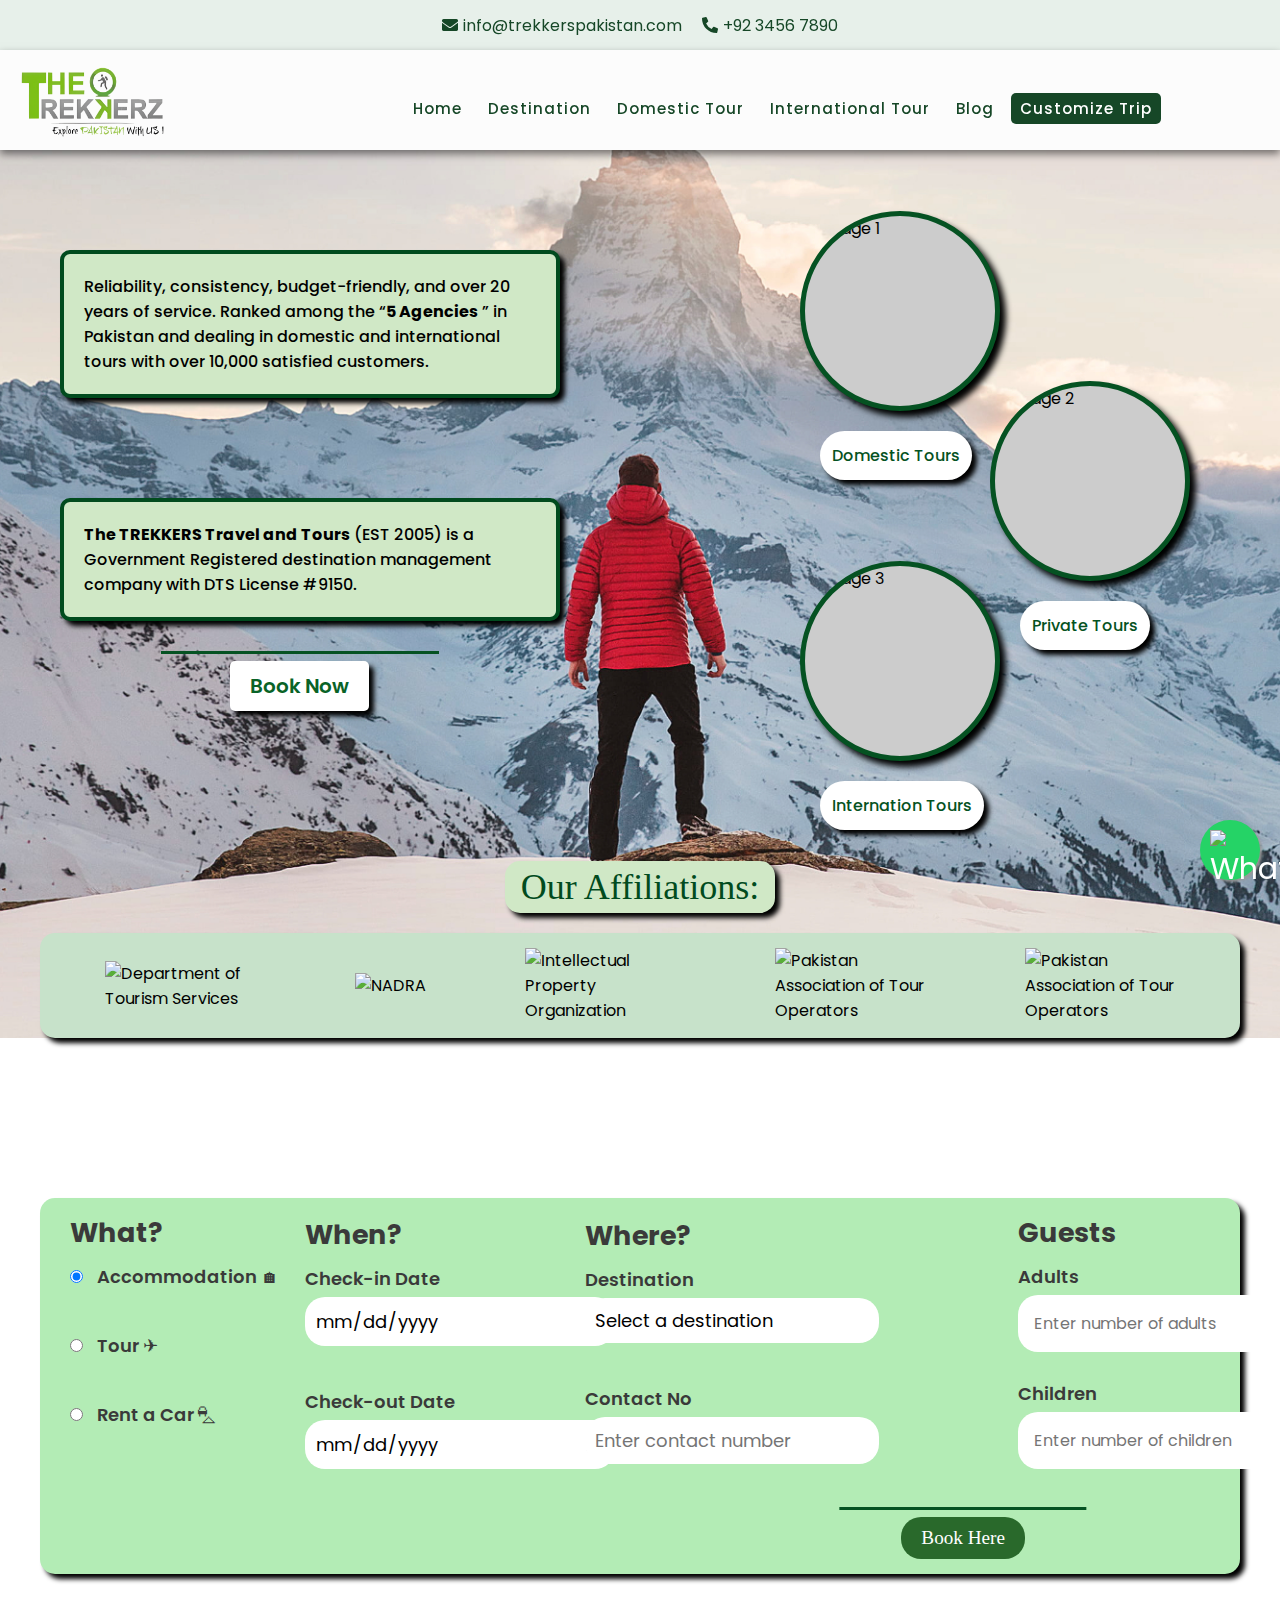
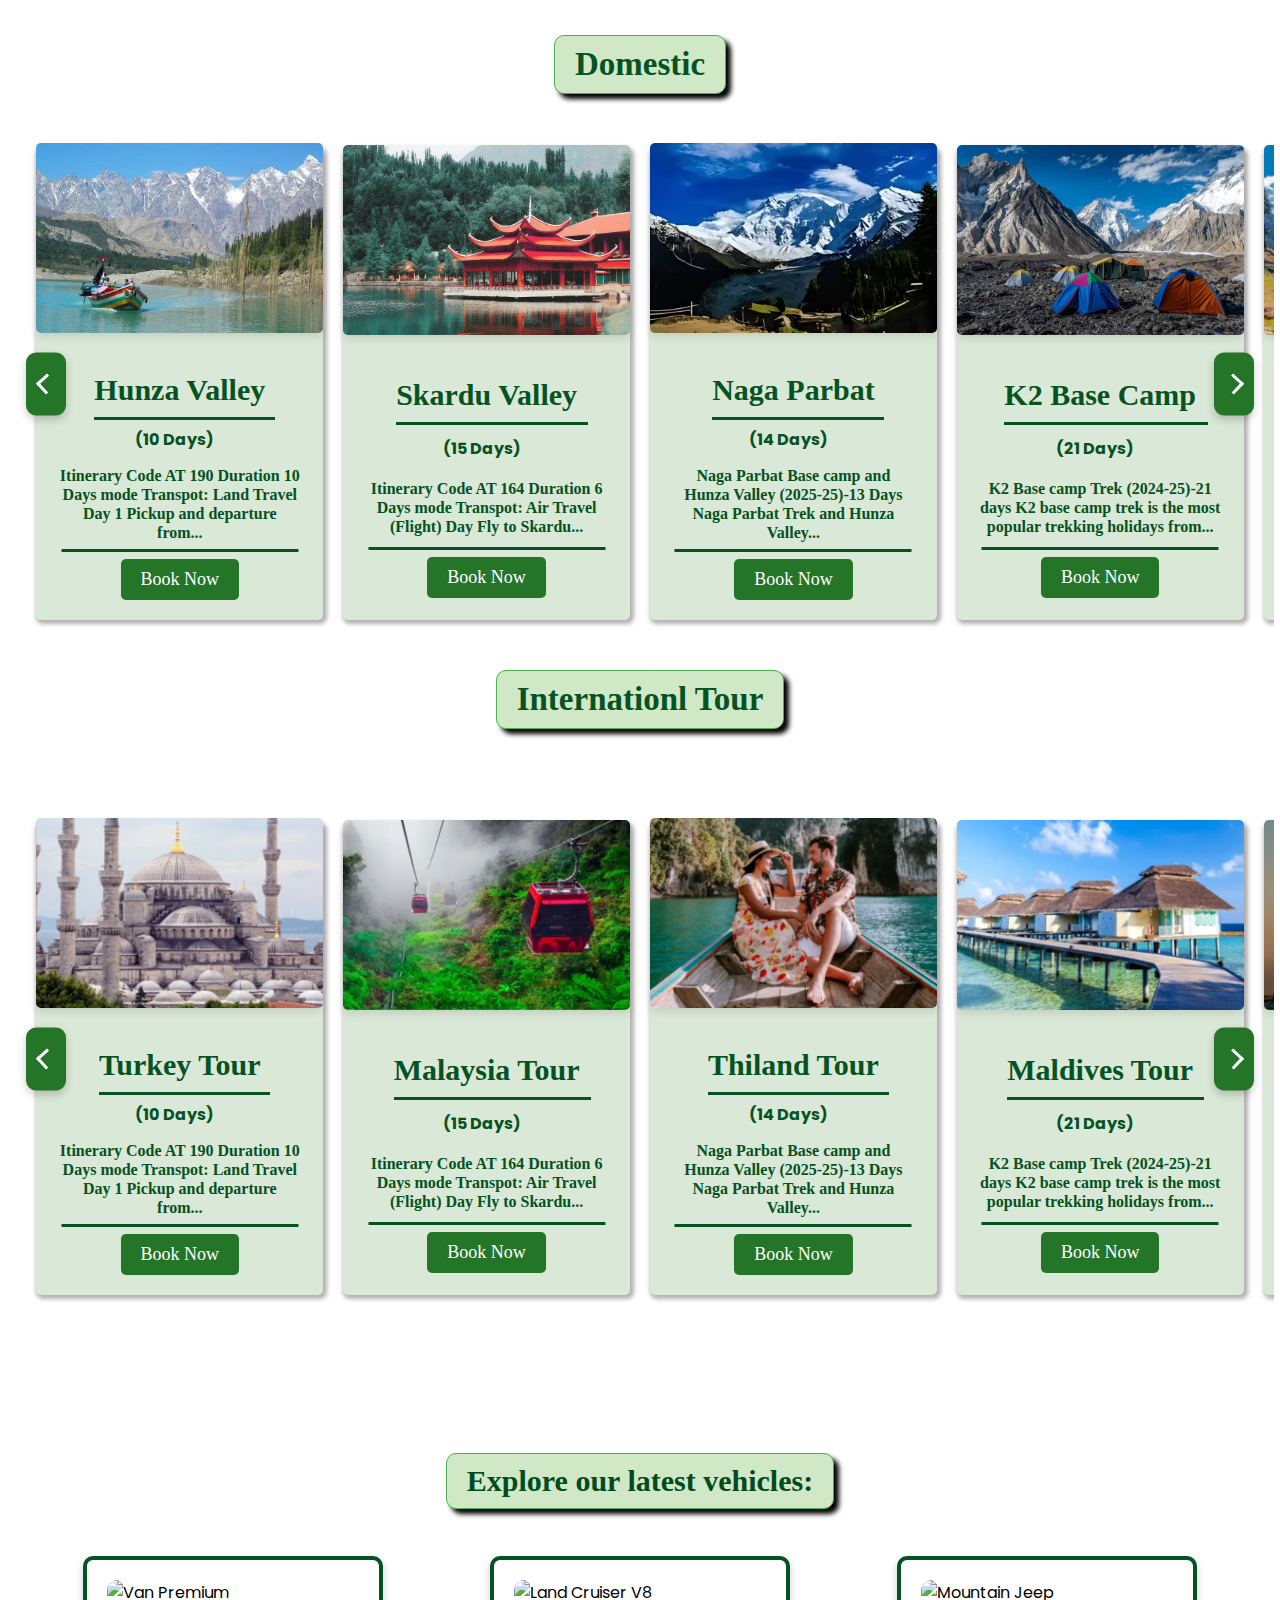
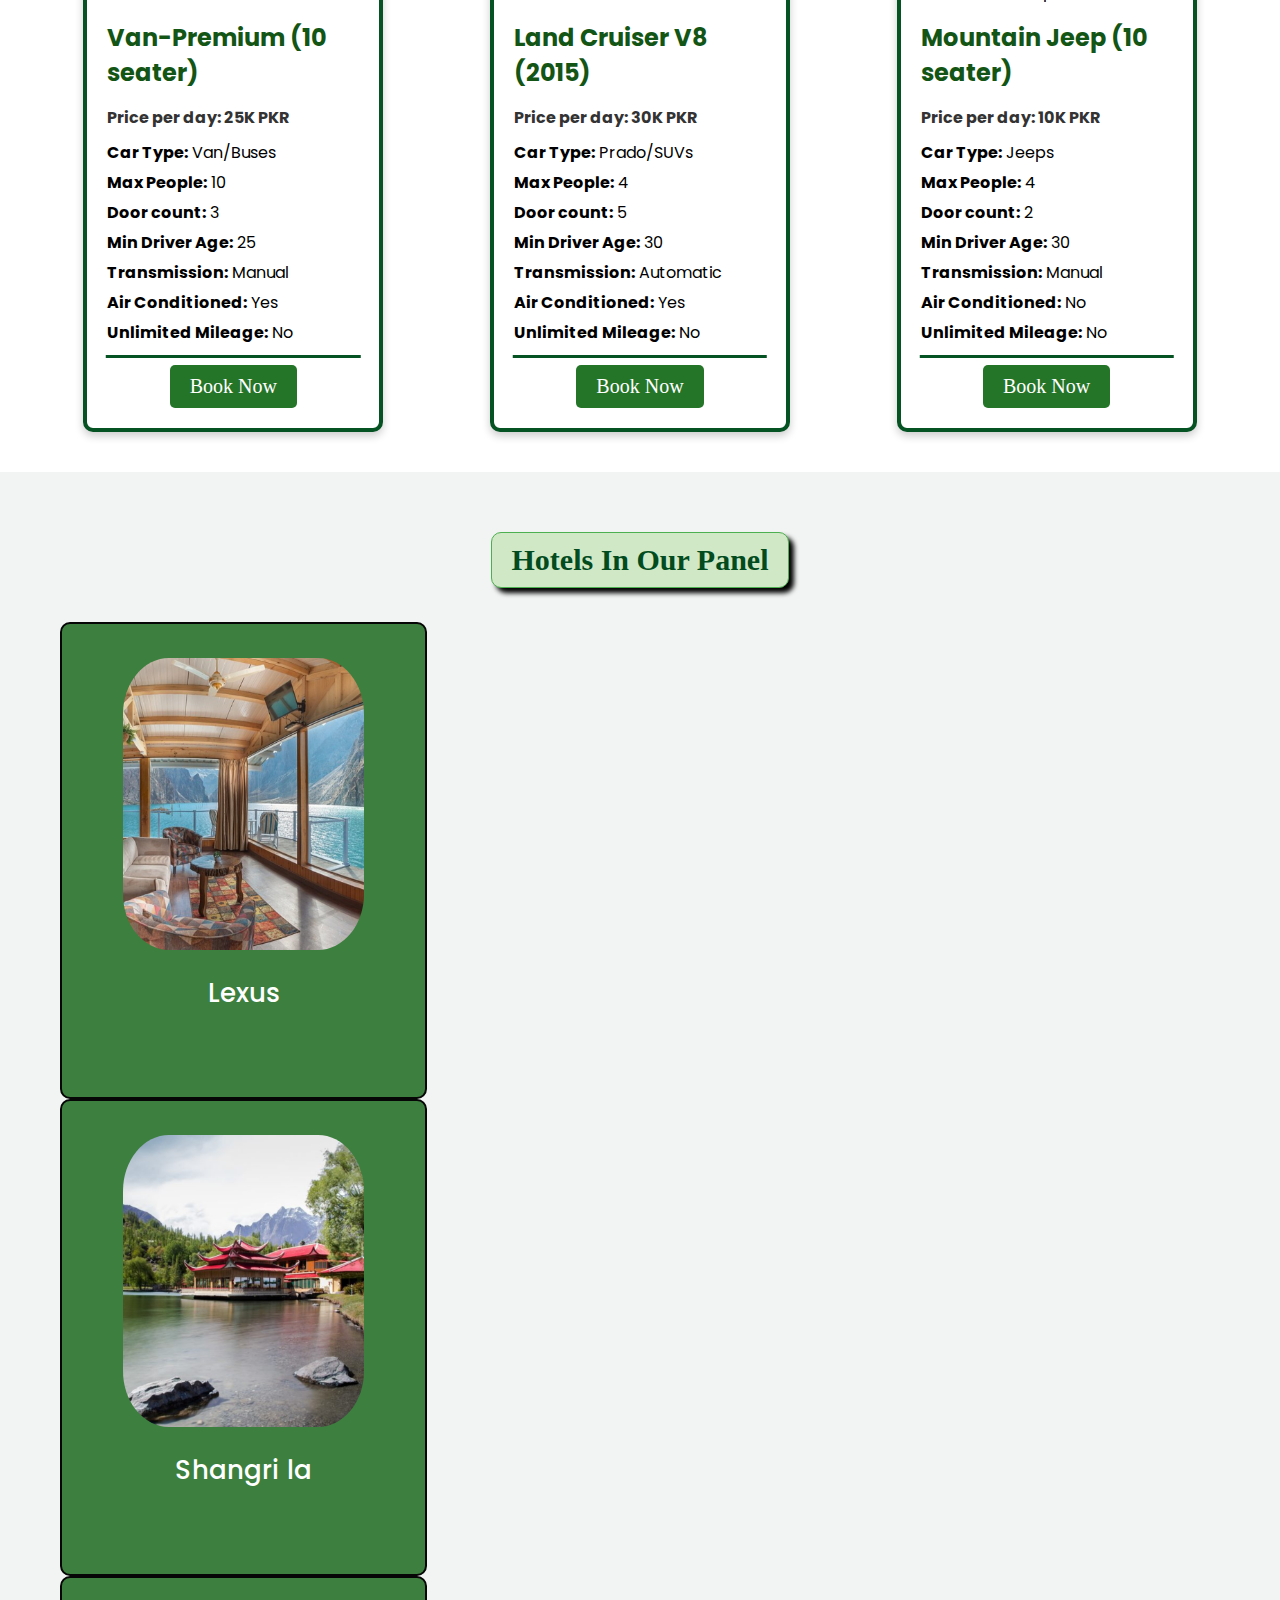
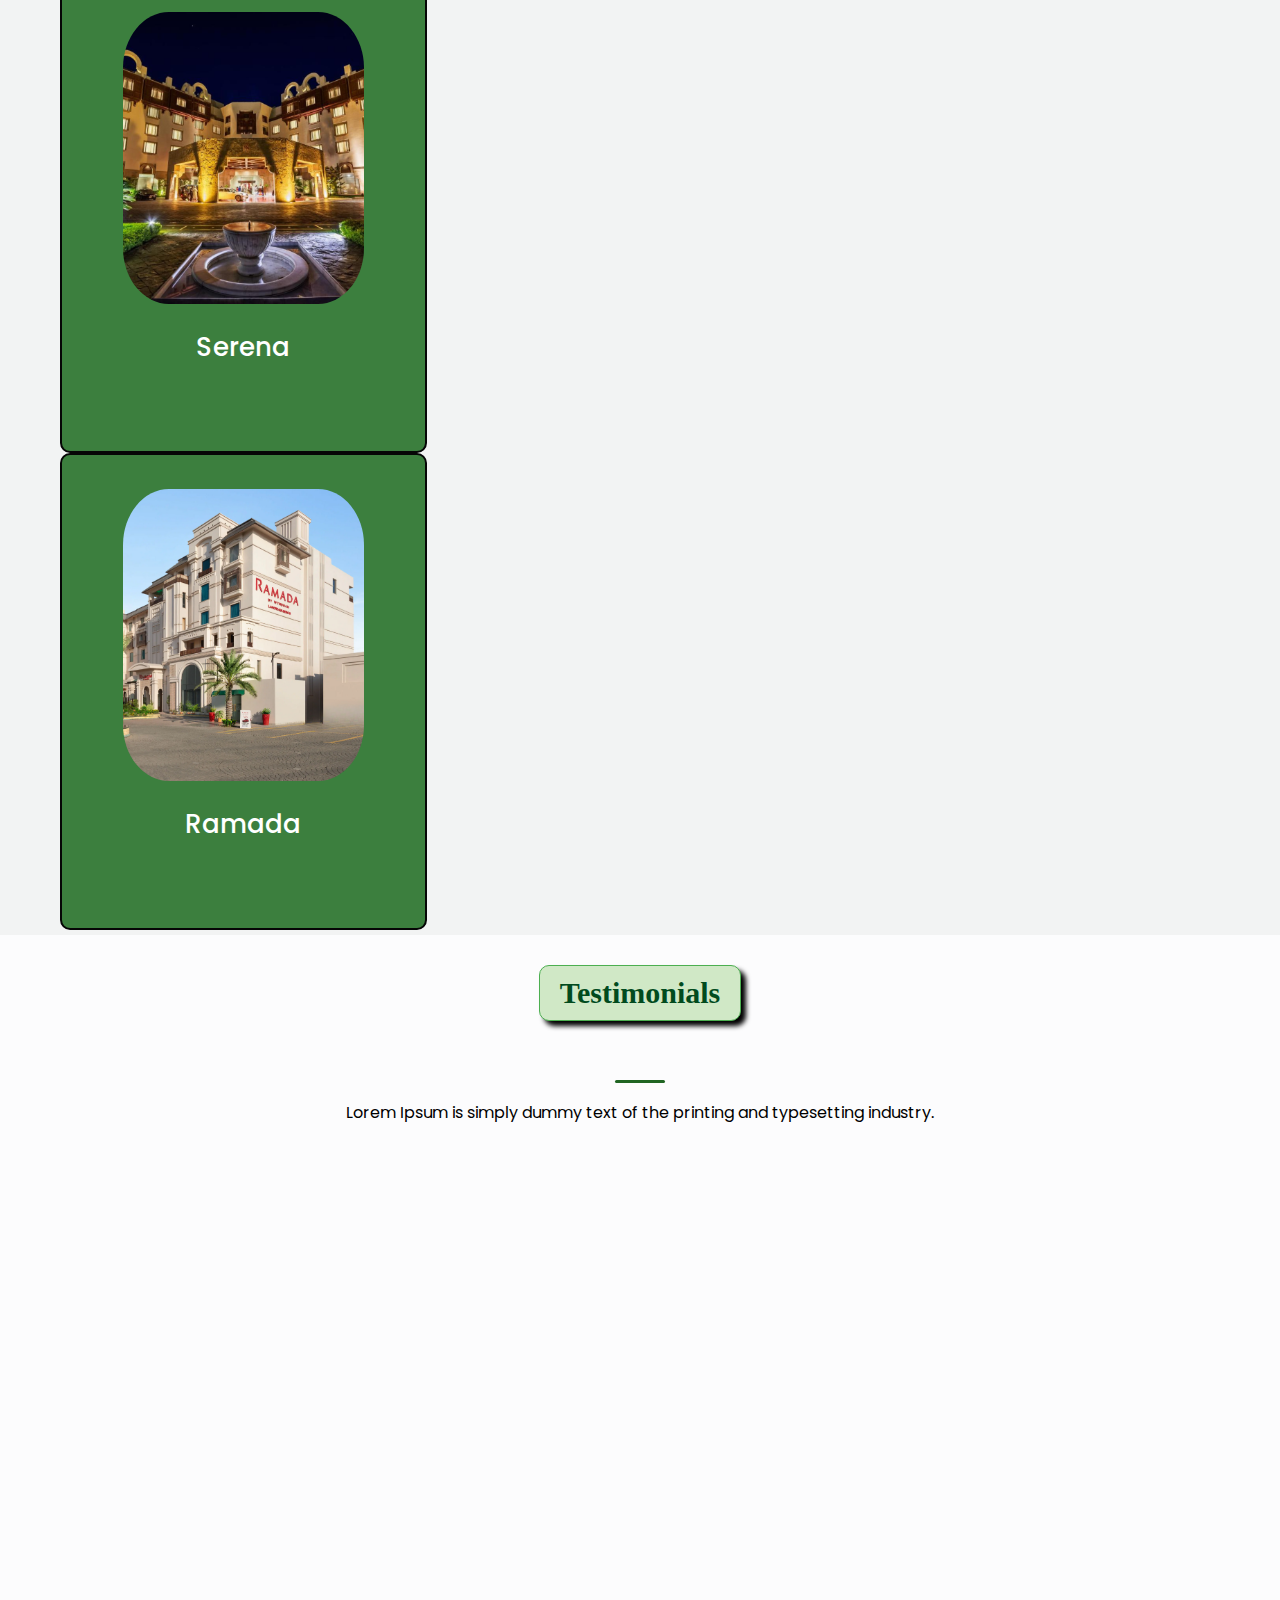
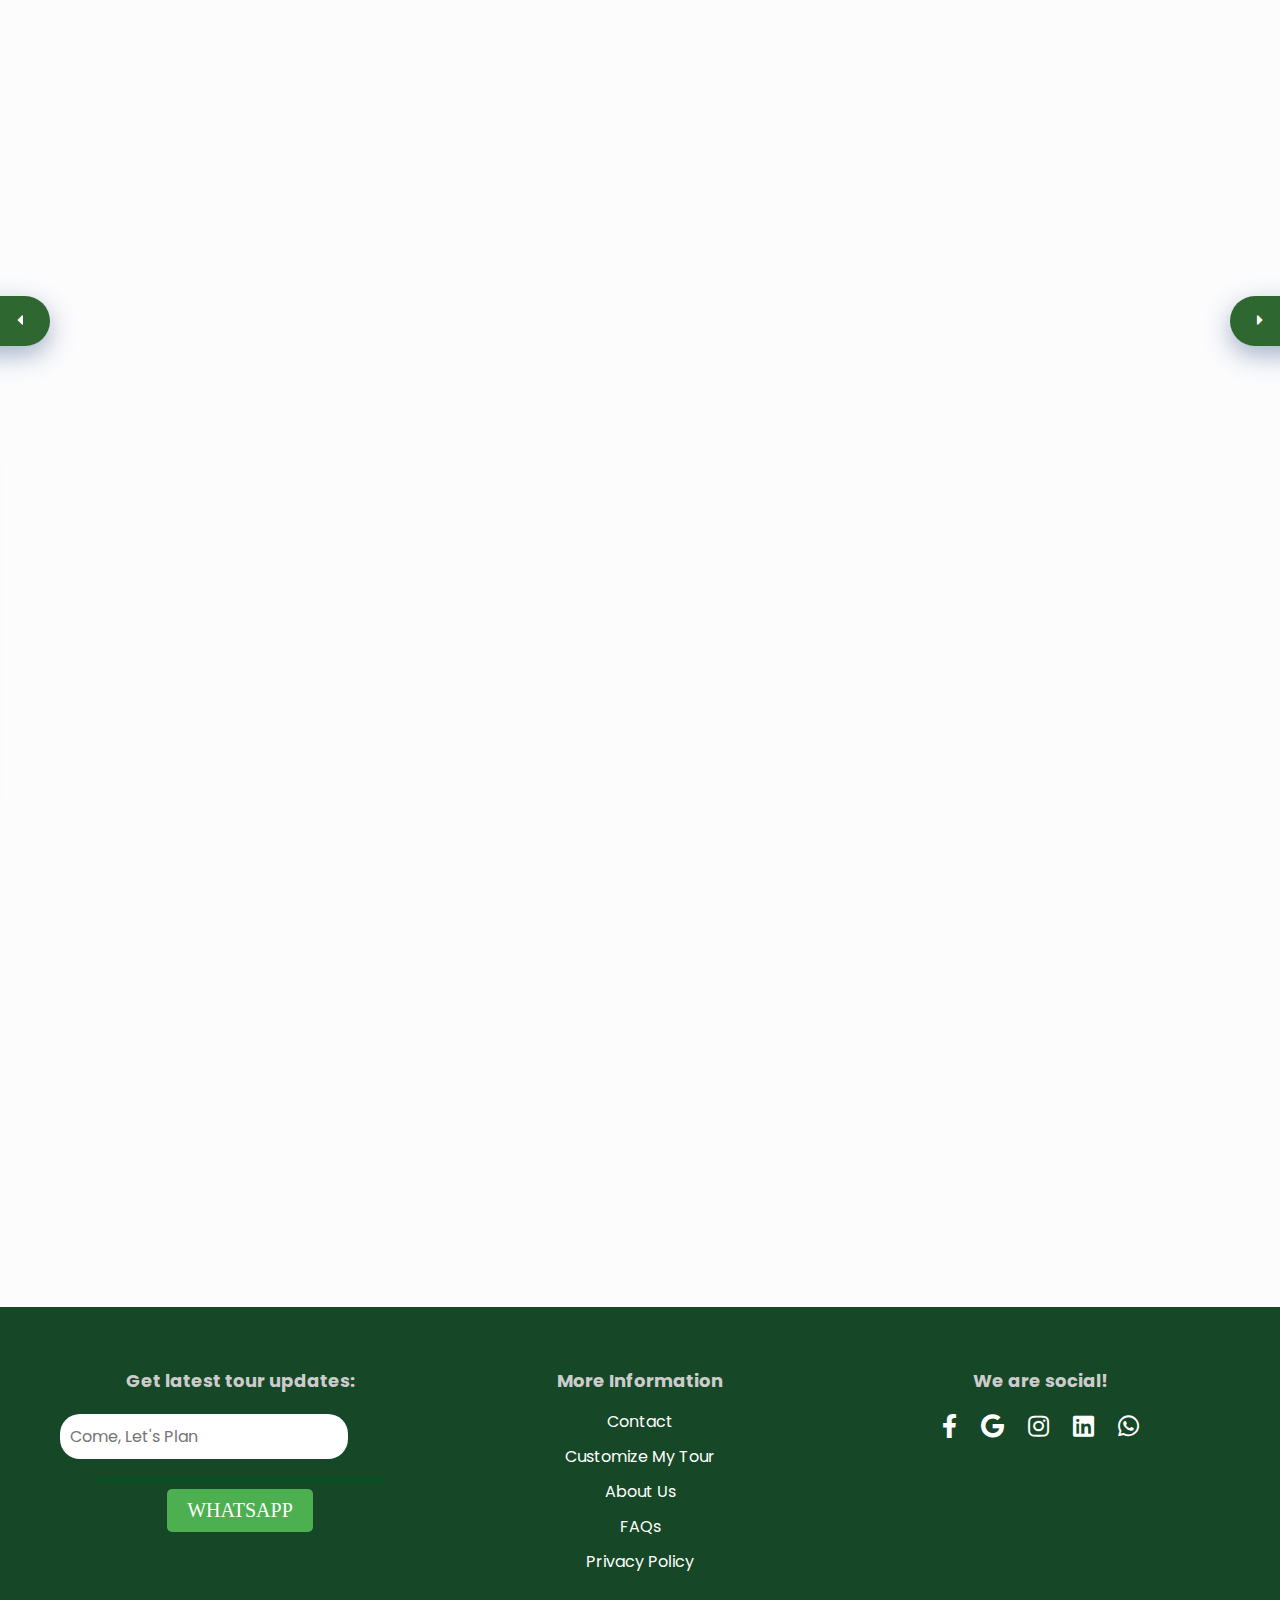
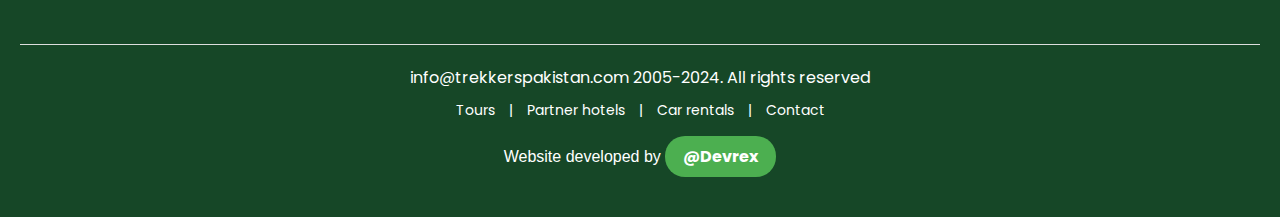
==== index.html @ 125b3fcf "Add files via upload" ====
<!DOCTYPE html>

<html lang="en" dir="ltr">

<head>
   <meta charset="utf-8">
   <title>Responsive Navigation Menu</title>
   <link rel="stylesheet" href="style.css">
   <link rel="stylesheet" href="https://cdnjs.cloudflare.com/ajax/libs/font-awesome/5.15.3/css/all.min.css" />
   <meta name="viewport" content="width=device-width, initial-scale=1.0">
   <link rel="stylesheet" href="https://cdnjs.cloudflare.com/ajax/libs/Swiper/6.4.8/swiper-bundle.min.css"/>

</head>

<body>
    <div class="background1">
    <!-- Top Navbar -->
    <nav class="top-nav">
        <div class="top-nav-content">
            <div class="contact-item">
                <i class="fas fa-envelope"></i>
                <a href="mailto:yourmail@gmail.com">info@trekkerspakistan.com</a>
            </div>
            <div class="contact-item">
                <i class="fas fa-phone-alt"></i>
                <a href="tel:+1234567890">+92 3456 7890</a>
            </div>
        </div>
    </nav>
    
    
    <nav>
        <div class="logo" >
            <img src="Untitled design (20) (1).png" alt="Brand Logo" class="logo-img" height="110px" >
        </div >
        
        <input type="checkbox" id="click">
        <label for="click" class="menu-btn">
            <i class="fas fa-bars"></i>
        </label>
        

        
                                                 <!--   2nd nav bar -->

        <ul>
          
                  <input type="checkbox" id="click" />
          <label for="click" class="close-btn">
              <i class="close-btn">✖</i> <!-- Use the appropriate icon for the close button -->
          </label>
            <li><a id="home-link" class="nav-link active" href="#">Home</a></li>
            <li><a id="destination-link" class="nav-link" href="#explor-top-destination">Destination</a></li>
            
            <!-- Dropdown for Pakistani -->
            <li class="dropdown">
                <a id="services-link" class="nav-link" href="#services">Domestic Tour</a>
                <ul class="dropdown-content">
                    <li><a href="#">Naran Kaghan</a></li>
                    <li><a href="#">Sawat Valley </a></li>
                    <li><a href="#">Fairy Meadows</a></li>
                    <li><a href="#">Murree</a></li>
                    <li><a href="#">Hunza Valley</a></li>
                    <li><a href="#">Nathia Gali</a></li>
                    <li><a href="#">Skardu Valley</a></li>
                    <li><a href="#">Neelam Valley</a></li>
                </ul>
            </li>
            
            <!-- Dropdown for International -->
            <li class="dropdown">
                <a id="packages-link" class="nav-link" href="#">International Tour</a>
                <ul class="dropdown-content">
                    <li><a href="#">Maldivs Tour</a></li>
                    <li><a href="#">Turkey Tour</a></li>
                    <li><a href="#">Malaysia Tour</a></li>
                    <li><a href="#">Thiland Tour</a></li>
                    <li><a href="#">Dubai Tour</a></li>
                    <li><a href="#">Bali Tour</a></li>
                    <li><a href="#">Baku Tour</a></li>
                </ul>
            </li>
            
            <li><a id="packages-link" class="nav-link" href="#">Blog</a></li>
            <li><a id="customize-link" class="nav-link" href="coustomfrom.html">Customize Trip</a></li>
        </ul>
    </nav>
    









<div class="info-box">
    <p>Reliability, consistency, budget-friendly, and over 20 years of service. Ranked among the “<strong>5 Agencies</strong> ” in
        Pakistan and dealing in domestic and international tours with over 10,000 satisfied customers.</p>
    </div>
    
    <div class="info-box">
        <p><strong>The TREKKERS Travel and Tours</strong> (EST 2005) is a Government Registered destination management
            company with DTS License #9150.</p>
        </div>
        
        <a href="coustomfrom.html">
            <button class="book-now">Book Now</button>
        </a>
        
        
        
        <div class="oval-container">
            <div class="oval-group">
                <div class="oval one">
                    <img src="https://firebasestorage.googleapis.com/v0/b/test-c5508.appspot.com/o/main%201.jpg?alt=media&token=a3f4763d-803a-4aa6-96c2-7c0e47ee7336" alt="Image 1">
                </div>
                <div class="text-box" id="text-box-1">Domestic Tours</div>
            </div>
            
            <div class="oval-group">
                <div class="oval two">
            <img src="https://firebasestorage.googleapis.com/v0/b/test-c5508.appspot.com/o/main2.jpg?alt=media&token=d5dd07c4-9145-429f-9cc0-7ff0877b9a7d" alt="Image 2">
         </div>
         <div class="text-box" id="text-box-2">Private Tours</div>
      </div>
   
      <div class="oval-group">
         <div class="oval three">
            <img src="https://firebasestorage.googleapis.com/v0/b/test-c5508.appspot.com/o/main3.jpg?alt=media&token=f48b8869-9d5b-4714-89ed-2d41be5f14ba" alt="Image 3">
         </div>
         <div class="text-box" id="text-box-3">Internation Tours</div>
      </div>
   </div>

   <div class="main"> Our Affiliations:</div>

   
   <div class="banner">
      <img src="https://firebasestorage.googleapis.com/v0/b/test-c5508.appspot.com/o/nadra%2011.png?alt=media&token=c1323bae-7ed2-412e-bf90-1a5d89357b07" alt="Department of Tourism Services" class="logo">
      <img src="https://firebasestorage.googleapis.com/v0/b/test-c5508.appspot.com/o/nadra%2022.png?alt=media&token=7fecefe8-d247-4a67-9d32-b630f171103a" alt="NADRA" class="logo">
      <img src="https://firebasestorage.googleapis.com/v0/b/test-c5508.appspot.com/o/ndara%2033.png?alt=media&token=4ee7bcc3-7781-4b05-98b4-b82a5b5630b4" alt="Intellectual Property Organization" class="logo">
      <img src="https://firebasestorage.googleapis.com/v0/b/test-c5508.appspot.com/o/ndra%2044.png?alt=media&token=e72eab83-c90e-4ce6-88d5-f9279832cad1" alt="Pakistan Association of Tour Operators" class="logo">
      <img src="https://firebasestorage.googleapis.com/v0/b/test-c5508.appspot.com/o/nadra%2055.png?alt=media&token=0e9e4dc9-724d-4041-bd58-ea3ae1fb88a7" alt="Pakistan Association of Tour Operators" class="logo">
  </div>

</div>




  
   <div class="form-container">
        <form id="bookingForm" onsubmit="sendWhatsAppMessage(event)">
            <div class="form-section what-section">
                <h3>What?</h3>
                <label>
                    <input type="radio" name="service" value="Accommodation" checked> Accommodation <span class="icon">🏠︎</span>
                </label><br>
                <label>
                    <input type="radio" name="service" value="Tour"> Tour <span class="icon">✈︎</span>
                </label><br>
                <label>
                    <input type="radio" name="service" value="Rent a Car"> Rent a Car <span class="icon">⛍</span>
                </label>
            </div>

            <div class="form-section when-section">
                <h3>When?</h3>
                <label>Check-in Date<br><input type="date" id="checkInDate"></label><br>
                <label>Check-out Date<br><input type="date" id="checkOutDate"></label>
            </div>

            <div class="form-section where-section">
                <h3>Where?</h3>
                <label>
                    Destination<br>
                    <select id="destination">
                        <option value="" disabled selected>Select a destination</option>
                        <option value="Hunza valley">Hunza valley</option>
                        <option value="Skardu valley">Skardu valley</option>
                        <option value="Nanga Parbat">Nanga Parbat</option>
                        <option value="K2 Base camp">K2 Base camp</option>
                        <option value="Fairy Meadows">Fairy Meadows</option>
                        <option value="Neelum valley">Neelum valley</option>
                    </select>
                </label><br>
                <label>Contact No<br><input type="text" id="contactNumber" placeholder="Enter contact number"></label>
               </div>
               
            </form>
            <div class="form-section guests-section">
                <h3>Guests</h3>
                <label>Adults<br><input type="number" id="adults" placeholder="Enter number of adults" min="1"></label><br>
                <label>Children<br><input type="number" id="children" placeholder="Enter number of children" min="0"></label><br>
                <form id="button" onsubmit="sendWhatsAppMessage(event)">
            </div>
            <button type="submit" class="book-button">Book Here</button>
        </form>
            
      
        </div>
         

        


 
        <div class="explore-container">

             <!-- Add the Domistic heading above the card slider -->
    <h1 class="domistic-heading">Domestic</h1>
          
          <div class="explore-slider-container">
              <span onclick="slideRight()" class="btn"></span>
              <div class="explore-slider">
                  <div class="slide">
                      <img src="/Hunza valley.jpg" alt="Van Premium">
                      <h2>Hunza Valley</h2>
                      <p class="price">(10 Days)</p>
                      <h4 class="content">Itinerary Code AT 190 Duration 10 Days mode Transpot: Land Travel Day 1 Pickup and departure from...</h4>
                      <form action="coustomfrom.html" method="get">
                          <button type="submit" class="unique-book-now">Book Now</button>
                      </form>
                  </div>
  
                  <div class="slide">
                      <img src="skardu valley from googgle.jpg" alt="Van Premium">
                      <h2>Skardu Valley</h2>
                      <p class="price">(15 Days)</p>
                      <h4 class="content">Itinerary Code AT 164 Duration 6 Days mode Transpot: Air Travel (Flight) Day Fly to Skardu...</h4>
                      <form action="coustomfrom.html" method="get">
                          <button type="submit" class="unique-book-now">Book Now</button>
                      </form>
                  </div>
  
                  <div class="slide">
                      <img src="naga parbat.jpg" alt="Van Premium">
                      <h2>Naga Parbat</h2>
                      <p class="price">(14 Days)</p>
                      <h4 class="content">Naga Parbat Base camp and Hunza Valley (2025-25)-13 Days Naga Parbat Trek and Hunza Valley...</h4>
                      <form action="coustomfrom.html" method="get">
                          <button type="submit" class="unique-book-now">Book Now</button>
                      </form>
                  </div>
  
                  <div class="slide">
                      <img src="k2 base .jpg" alt="Van Premium">
                      <h2>K2 Base Camp</h2>
                      <p class="price">(21 Days)</p>
                      <h4 class="content">K2 Base camp Trek (2024-25)-21 days K2 base camp trek is the most popular trekking holidays from...</h4>
                      <form action="coustomfrom.html" method="get">
                          <button type="submit" class="unique-book-now">Book Now</button>
                      </form>
                  </div>
  
                  <div class="slide">
                      <img src="fairy meadows google - Copy.jpg" alt="Van Premium">
                      <h2>Fairy Meadows</h2>
                      <p class="price">(7 Days)</p>
                      <h4 class="content">Naga parbat Base camp trek-Fairy Meadows Treak Itineary Code: AT 183 Duration:7 Days Mode...</h4>
                      <form action="coustomfrom.html" method="get">
                          <button type="submit" class="unique-book-now">Book Now</button>
                      </form>
                  </div>
  
                  <div class="slide">
                      <img src="kashmir.jpg" alt="Van Premium">
                      <h2>Kashmir Neelum </h2>
                      <p class="price">(7 Days)</p>
                      <h4 class="content">Itinerary Code AT 180 Duration:7 Days mode Transpot: Land Travel Day 1 Departure for Neelum valley...</h4>
                      <form action="coustomfrom.html" method="get">
                          <button type="submit" class="unique-book-now">Book Now</button>
                      </form>
                  </div>
  
                  <!-- Add more slides as needed -->
              </div>
              <span onclick="slideLeft()" class="btn"></span>
          </div>
      </div>








      
      <div class="explore-container">

         <!-- Add the Domistic heading above the card slider -->
    <h1 class="domistic-heading2">Internationl Tour</h1>
       
        <div class="explore-slider-container2">
            <span onclick="slideRight()" class="btn"></span>
            <div class="explore-slider">
                <div class="slide">
                    <img src="internation/INTER.png" alt="Van Premium">
                    <h2>Turkey Tour </h2>
                    <p class="price">(10 Days)</p>
                    <h4 class="content">Itinerary Code AT 190 Duration 10 Days mode Transpot: Land Travel Day 1 Pickup and departure from...</h4>
                    <form action="coustomfrom.html" method="get">
                        <button type="submit" class="unique-book-now">Book Now</button>
                    </form>
                </div>

                <div class="slide">
                    <img src="internation/INTER2.png" alt="Van Premium">
                    <h2>Malaysia Tour</h2>
                    <p class="price">(15 Days)</p>
                    <h4 class="content">Itinerary Code AT 164 Duration 6 Days mode Transpot: Air Travel (Flight) Day Fly to Skardu...</h4>
                    <form action="coustomfrom.html" method="get">
                        <button type="submit" class="unique-book-now">Book Now</button>
                    </form>
                </div>

                <div class="slide">
                    <img src="internation/INTER3.png" alt="Van Premium">
                    <h2>Thiland Tour</h2>
                    <p class="price">(14 Days)</p>
                    <h4 class="content">Naga Parbat Base camp and Hunza Valley (2025-25)-13 Days Naga Parbat Trek and Hunza Valley...</h4>
                    <form action="coustomfrom.html" method="get">
                        <button type="submit" class="unique-book-now">Book Now</button>
                    </form>
                </div>

                <div class="slide">
                    <img src="internation/INTER4.png" alt="Van Premium">
                    <h2>Maldives Tour</h2>
                    <p class="price">(21 Days)</p>
                    <h4 class="content">K2 Base camp Trek (2024-25)-21 days K2 base camp trek is the most popular trekking holidays from...</h4>
                    <form action="coustomfrom.html" method="get">
                        <button type="submit" class="unique-book-now">Book Now</button>
                    </form>
                </div>

                <div class="slide">
                    <img src="internation/INTER5.png" alt="Van Premium">
                    <h2>Dubai Tour</h2>
                    <p class="price">(7 Days)</p>
                    <h4 class="content">Naga parbat Base camp trek-Fairy Meadows Treak Itineary Code: AT 183 Duration:7 Days Mode...</h4>
                    <form action="coustomfrom.html" method="get">
                        <button type="submit" class="unique-book-now">Book Now</button>
                    </form>
                </div>

                <div class="slide">
                    <img src="internation/INTER6.png" alt="Van Premium">
                    <h2>Bali Tour </h2>
                    <p class="price">(7 Days)</p>
                    <h4 class="content">Itinerary Code AT 180 Duration:7 Days mode Transpot: Land Travel Day 1 Departure for Neelum valley...</h4>
                    <form action="coustomfrom.html" method="get">
                        <button type="submit" class="unique-book-now">Book Now</button>
                    </form>
                </div>


                <div class="slide">
                  <img src="internation/Inter7.png" alt="Van Premium">
                  <h2>Baku Tour </h2>
                  <p class="price">(7 Days)</p>
                  <h4 class="content">Itinerary Code AT 180 Duration:7 Days mode Transpot: Land Travel Day 1 Departure for Neelum valley...</h4>
                  <form action="coustomfrom.html" method="get">
                      <button type="submit" class="unique-book-now">Book Now</button>
                  </form>
              </div>

                <!-- Add more slides as needed -->
            </div>
            <span onclick="slideLeft()" class="btn"></span>
        </div>
    </div>

      





















-











                                                       <!--Cars SECTION-->

<div class="montainer">
   <h1>Explore our latest vehicles:</h1>
   <div class="mard-montainer">
       <div class="mard">
           <img src="https://firebasestorage.googleapis.com/v0/b/test-c5508.appspot.com/o/van.jpg?alt=media&token=a97805f8-ff5b-4784-9064-024aeb4903f3" alt="Van Premium">
           
           <h2>Van-Premium (10 seater)</h2>
           
           <p class="jrice">Price per day: 25K PKR</p>
           
           <ul>
               <li><strong>Car Type:</strong> Van/Buses</li>
               <li><strong>Max People:</strong> 10</li>
               <li><strong>Door count:</strong> 3</li>
               <li><strong>Min Driver Age:</strong> 25</li>
               <li><strong>Transmission:</strong> Manual</li>
               <li><strong>Air Conditioned:</strong> Yes</li>
               <li><strong>Unlimited Mileage:</strong> No</li>
           </ul>
           
           <button onclick="bookNow('Van-Premium (10 seater)')">Book Now</button>
       </div>
       <div class="mard">
           <img src="https://firebasestorage.googleapis.com/v0/b/test-c5508.appspot.com/o/dala.jpg?alt=media&token=efe4954c-f997-4f7c-9bc7-6a9c8cd9e215" alt="Land Cruiser V8">
           
           <h2>Land Cruiser V8 (2015)</h2>
           
           <p class="jrice">Price per day: 30K PKR</p>
          
           <ul>
               <li><strong>Car Type:</strong> Prado/SUVs</li>
               <li><strong>Max People:</strong> 4</li>
               <li><strong>Door count:</strong> 5</li>
               <li><strong>Min Driver Age:</strong> 30</li>
               <li><strong>Transmission:</strong> Automatic</li>
               <li><strong>Air Conditioned:</strong> Yes</li>
               <li><strong>Unlimited Mileage:</strong> No</li>
           </ul>
           
           <button onclick="bookNow('Land Cruiser V8 (2015)')">Book Now</button>
       </div>
       <div class="mard">
           <img src="https://firebasestorage.googleapis.com/v0/b/test-c5508.appspot.com/o/jeep.jpg?alt=media&token=b4df980a-c260-402f-9f01-5f8e1d88ce49" alt="Mountain Jeep">
           
           <h2>Mountain Jeep (10 seater)</h2>
           
           <p class="jrice">Price per day: 10K PKR</p>

          
           <ul>
               <li><strong>Car Type:</strong> Jeeps</li>
               <li><strong>Max People:</strong> 4</li>
               <li><strong>Door count:</strong> 2</li>
               <li><strong>Min Driver Age:</strong> 30</li>
               <li><strong>Transmission:</strong> Manual</li>
               <li><strong>Air Conditioned:</strong> No</li>
               <li><strong>Unlimited Mileage:</strong> No</li>
           </ul>
           
             <button onclick="bookNow('Mountain Jeep (10 seater)')">Book Now</button>
       </div>
   </div>
</div>

                                                                 <!--CARS SECTION END -->

                                                                 <!--HOTLES Section -->

                                                                 
                                                                 <div class="container swiper">
                                                                     <div class="hotles">
                                                                        Hotels In Our Panel 
                                                                      </div>
                                                                     <div class="slider-wrapper">
                                                                      <div class="card-list swiper-wrapper">
                                                                        <div class="card-item swiper-slide">
                                                                          <img src="iamges/Untitled design (35).png" alt="User Image" class="user-image">
                                                                          <h2 class="user-name">Lexus</h2>
                                                                          <p class="user-profession"></p>
                                                                          
                                                                        </div>
                                                                
                                                                        <div class="card-item swiper-slide">
                                                                          <img src="iamges/Untitled design (36).png" alt="User Image" class="user-image">
                                                                          <h2 class="user-name">Shangri la</h2>
                                                                          <p class="user-profession"></p>
                                                                          
                                                                        </div>
                                                                
                                                                        <div class="card-item swiper-slide">
                                                                          <img src="iamges/Untitled design (37).png" alt="User Image" class="user-image">
                                                                          <h2 class="user-name">Serena</h2>
                                                                          <p class="user-profession"></p>
                                                                          
                                                                        </div>
                                                                
                                                                        <div class="card-item swiper-slide">
                                                                          <img src="iamges/Untitled design (39).png" alt="User Image" class="user-image">
                                                                          <h2 class="user-name">Ramada</h2>
                                                                          <p class="user-profession"></p>
                                                                          
                                                                        </div>
                                                                
                                                                      
                                                                      </div>
                                                                
                                                                      <div class="swiper-pagination"></div>
                                                                      <div class="swiper-slide-button swiper-button-prev"></div>
                                                                      <div class="swiper-slide-button swiper-button-next"></div>
                                                                    </div>
                                                                  </div>
                                                                
                                                                  <!-- Swiper JS Script Link -->
                                                                  <script src="https://cdn.jsdelivr.net/npm/swiper@11/swiper-bundle.min.js"></script>


                                                                 




                                                               <!--SERVICES SECTION-->
   <!-- SERVICES SECTION -->

   <section>
    <div class="services-container">
        <div class="hotles">
            Testimonials
          </div>
            <span class="section-separator"></span>
            <p>Lorem Ipsum is simply dummy text of the printing and typesetting industry.</p>
        </div>
    </div>
    <div class="testimonials-carousel-wrap">
        <div class="listing-carousel-button listing-carousel-button-next"><i class="fa fa-caret-right" style="color: #fff"></i></div>
        <div class="listing-carousel-button listing-carousel-button-prev"><i class="fa fa-caret-left" style="color: #fff"></i></div>
        <div class="testimonials-carousel">
            <div class="swiper-container">
                <div class="swiper-wrapper">
                    <div class="swiper-slide">
                        <div class="testi-item">
                            <div class="testi-avatar"><img src="21.jpg"></div>
                            <div class="testimonials-text-before"><i class="fa fa-quote-right"></i></div>
                            <div class="testimonials-text">
                                <div class="listing-rating">
                                    <i class="fa fa-star"></i>
                                    <i class="fa fa-star"></i>
                                    <i class="fa fa-star"></i>
                                    <i class="fa fa-star"></i>
                                    <i class="fa fa-star"></i>
                                </div>
                                <p>Lorem Ipsum is simply dummy text of the printing and typesetting industry. Lorem Ipsum has been the industry's standard dummy text ever since the 1500s, when an unknown printer took a galley of type and scrambled it to make a type specimen book.</p>
                                <a href="#" class="text-link"></a>
                                <div class="testimonials-avatar">
                                    <h3>Zain</h3>
                                    <h4>Customer</h4>
                                </div>
                            </div>
                            <div class="testimonials-text-after"><i class="fa fa-quote-left"></i></div> 
                        </div>
                    </div>

                    <!--second--->
                    <div class="swiper-slide">
                        <div class="testi-item">
                            <div class="testi-avatar"><img src="3.jpg"></div>
                            <div class="testimonials-text-before"><i class="fa fa-quote-right"></i></div>
                            <div class="testimonials-text">
                                <div class="listing-rating">
                                    <i class="fa fa-star"></i>
                                    <i class="fa fa-star"></i>
                                    <i class="fa fa-star"></i>
                                    <i class="fa fa-star"></i>
                                    <i class="fa fa-star"></i>
                                </div>
                                <p>Lorem Ipsum is simply dummy text of the printing and typesetting industry. Lorem Ipsum has been the industry's standard dummy text ever since the 1500s, when an unknown printer took a galley of type and scrambled it to make a type specimen book.</p>
                                <a href="#" class="text-link"></a>
                                <div class="testimonials-avatar">
                                    <h3>Ali</h3>
                                    <h4>Customer</h4>
                                </div>
                            </div>
                            <div class="testimonials-text-after"><i class="fa fa-quote-left"></i></div> 
                        </div>
                    </div>
                    <!--third-->

                    <div class="swiper-slide">
                        <div class="testi-item">
                            <div class="testi-avatar"><img src="4.jpg"></div>
                            <div class="testimonials-text-before"><i class="fa fa-quote-right"></i></div>
                            <div class="testimonials-text">
                                <div class="listing-rating">
                                    <i class="fa fa-star"></i>
                                    <i class="fa fa-star"></i>
                                    <i class="fa fa-star"></i>
                                    <i class="fa fa-star"></i>
                                    <i class="fa fa-star"></i>
                                </div>
                                <p>Lorem Ipsum is simply dummy text of the printing and typesetting industry. Lorem Ipsum has been the industry's standard dummy text ever since the 1500s, when an unknown printer took a galley of type and scrambled it to make a type specimen book.</p>
                                <a href="#" class="text-link"></a>
                                <div class="testimonials-avatar">
                                    <h3>Usman</h3>
                                    <h4>Customer</h4>
                                </div>
                            </div>
                            <div class="testimonials-text-after"><i class="fa fa-quote-left"></i></div> 
                        </div>
                    </div>

                    <!--fourth-->
                    <div class="swiper-slide">
                        <div class="testi-item">
                            <div class="testi-avatar"><img src="6.jpg"></div>
                            <div class="testimonials-text-before"><i class="fa fa-quote-right"></i></div>
                            <div class="testimonials-text">
                                <div class="listing-rating">
                                    <i class="fa fa-star"></i>
                                    <i class="fa fa-star"></i>
                                    <i class="fa fa-star"></i>
                                    <i class="fa fa-star"></i>
                                    <i class="fa fa-star"></i>
                                </div>
                                <p>Lorem Ipsum is simply dummy text of the printing and typesetting industry. Lorem Ipsum has been the industry's standard dummy text ever since the 1500s, when an unknown printer took a galley of type and scrambled it to make a type specimen book.</p>
                                <a href="#" class="text-link"></a>
                                <div class="testimonials-avatar">
                                    <h3>Hamza</h3>
                                    <h4>Customer</h4>
                                </div>
                            </div>
                            <div class="testimonials-text-after"><i class="fa fa-quote-left"></i></div> 
                        </div>
                    </div>
                    <!--testi end-->

                </div>
            </div>
        </div>

        <div class="tc-pagination"></div>
    </div>
</section>





                                                       
                                                        
                                                        <!--FOOTER-->
 <footer>
   <div class="footer-container">
       <div class="footer-section latest-updates">
           <h3>Get latest tour updates:</h3>
           <form id="whatsappForm">
               <input type="text" id="messageInput" placeholder="Come, Let's Plan" required>
               <button type="submit">WHATSAPP</button>
           </form>
           
       </div>
       
       <div class="footer-section more-info">
           <h3>More Information</h3>
           <ul>
               <li><a href="#">Contact</a></li>
               <li><a href="#">Customize My Tour</a></li>
               <li><a href="#">About Us</a></li>
               <li><a href="#">FAQs</a></li>
               <li><a href="#">Privacy Policy</a></li>
           </ul>
       </div>
       
       <div class="footer-section social-media">
           <h3>We are social!</h3>
           <div class="social-icons">
               <a href="#"><i class="fab fa-facebook-f"></i></a>
               <a href="#"><i class="fab fa-google"></i></a>
               <a href="#"><i class="fab fa-instagram"></i></a>
               <a href="#"><i class="fab fa-linkedin"></i></a>
               <a href="#"><i class="fab fa-whatsapp"></i></a>
           </div>
       </div>
   </div>
   
   <div class="footer-bottom">
       <p>info@trekkerspakistan.com 2005-2024. All rights reserved</p>
       <div class="footer-links">
           <a href="#">Tours</a> |
           <a href="#">Partner hotels</a> |
           <a href="#">Car rentals</a> |
           <a href="#">Contact</a>
       </div>
       <p class="developer-credit">
           Website developed by <a href="https://devrex.vercel.app/" target="_blank">@Devrex</a>
       </p>
       
   </div>
</footer>


                                                      <!--FOOTER-->  




                                                   
                                           <!-- WhatsApp Floating Button -->

<a href="https://wa.me/+923337384660" class="whatsapp-float" target="_blank">
    <img src="https://upload.wikimedia.org/wikipedia/commons/6/6b/WhatsApp.svg" alt="WhatsApp" class="whatsapp-icon">
</a>

                                                   <!-- WhatsApp Floating Button -->






  

<script src="https://cdnjs.cloudflare.com/ajax/libs/jquery/3.5.1/jquery.min.js"></script>
<script src="https://cdnjs.cloudflare.com/ajax/libs/Swiper/6.4.8/swiper-bundle.min.js"></script>
 <script src="scripts.js"></script>
                                                      
  <script src="script.js"></script>
</body>

</html>
---- style.css ----
@import url('https://fonts.googleapis.com/css?family=Poppins:400,500,600,700&display=swap');

* {
  margin: 0;
  padding: 0;
  box-sizing: border-box;
  font-family: 'Poppins', sans-serif;
}

html,
body {
  
  overflow-x: clip;
}


html {
  scroll-behavior: smooth;
}



.background1 {
    background-image: url('background.jpg');
    background-size: cover; /* Adjust this property as needed */
    background-position: center; /* Adjust this property as needed */
}




nav {
  display: flex;
  height: 100px;
  width: 100%;
  background: #fcfcfc;
  align-items: center;
  justify-content: space-between;
  padding: 0 50px 0 100px;
  flex-wrap: wrap;
  position: sticky;
  top: 0;
  z-index: 1000;
  box-shadow: 0 4px 8px rgb(0 0 0 / 50%); /* Adds a subtle box shadow */
}




nav ul {
  
  display: flex;
  margin-right: 100px;
  flex-wrap: wrap;
  list-style: none;
}

nav ul li {
  margin: 5px;
}

nav ul li a {
  color: #164727;
  text-decoration: none;
  font-size: 18px;
  font-weight: 500;
  padding: 8px 15px;
  border-radius: 5px;
  letter-spacing: 1px;
  transition: all 0.3s ease;
}

nav ul li a.active {
  color: #164727;
}

nav ul li a:hover {
  background-color: #fff;
  color: black;
}

/* Change background color for "Customize Trip" */
#customize-link {
  background-color: #164727;
  /* Add your desired color */
  color: #ffffff;
  /* Optional: Change text color */
}

#customize-link:hover {
  background-color: #073513;
  /* Change the hover color if needed */
  color: white;
  /* Optional: Keep the text color on hover */
}


/* CSS: FOR THE Under line animation in nav bar*/
nav .menu-btn i {
  color: #055222;
  font-size: 22px;
  cursor: pointer;
  display: none;
  text-align: right;

}

input[type="checkbox"] {
  display: none;
}



nav ul li a {
  color: #164727;
  text-decoration: none;
  font-size: 18px;
  font-weight: 500;
  padding: 8px 15px;
  border-radius: 5px;
  letter-spacing: 1px;
  position: relative;
  /* Needed for the pseudo-element */
  transition: all 0.3s ease;
}

nav ul li a::before {
  content: '';
  position: absolute;
  width: 0%;
  height: 2px;
  bottom: 0;
  left: 0;
  background-color: #164727;
  /* Color of the underline */
  transition: width 0.4s ease-in-out;
}

nav ul li a:hover::before {
  width: 100%;
  /* Full underline on hover */
}



/* END  CSS: FOR THE Under line animation in nav bar*/

/* Show the hamburger menu on smaller screens */
@media (max-width: 1000px) {
  nav {
    padding: 0 20px;
  }

  nav .menu-btn i {
    display: block;
  }

  nav ul {
    position: fixed;
    top: 151px;
    /* Adjusted to prevent overlap with the logo */
    left: -100%;
    background: #fff;
    height: 100vh;
    width: 100%;
    text-align: center;
    display: block;
    transition: all 0.3s ease;
    z-index: 1000;
  }

  /* When the checkbox is checked, show the menu */
  #click:checked~ul {
    left: 0;
  }

  nav ul li {
    width: 100%;
    margin: 30px 0;
  }

  nav ul li a {
    width: 100%;
    margin-left: -100%;
    display: block;
    font-size: 22px;
    /* Increased for mobile readability */
    padding: 10px 0;
    transition: 0.5s ease-in-out;
  }

  /* When checked, reset the margin for animation */
  #click:checked~ul li a {
    margin-left: 0;
  }

  /* Mobile hover effects */
  nav ul li a.active,
  nav ul li a:hover {
    background: none;
    color: rgb(0, 0, 0);
  }
}

/* Larger mobile devices, slight adjustments */
@media (max-width: 480px) {
  nav .menu-btn i {
    font-size: 21px;
    /* Slightly smaller for very small screens */
    margin-right: 50px;
  }

  nav ul {
    top: 135px;
    /* Adjusted for smaller screen heights */
  }

  nav ul li a {
    font-size: 20px;
    padding: 12px 0;
  }
}

/* Add this to your existing CSS */
/* Between 921px and 1270px media query */
@media (min-width: 921px) and (max-width: 1270px) {
  nav {
    padding: 0 20px;
    /* Reduce padding to create more space */
    justify-content: space-between;
    /* Ensure the logo and menu items are spaced out evenly */
  }

  nav ul {
    margin-right: 0;
    /* Remove the large right margin to give more space */
    flex-grow: 1;
    /* Allow the ul to take up more space */
    justify-content: flex-end;
    /* Align the links to the right */
  }

  nav .logo {
    flex-grow: 1;
    /* Allow the logo to take up its own space */
    max-width: 30%;
    /* Restrict the logo width to avoid overlap */
  }

  nav ul li {
    margin: 0 10px;
    /* Add consistent margin to prevent overflow */
  }

  nav ul li a {
    padding: 6px 10px;
    /* Slightly reduce padding to prevent wrapping */
    font-size: 16px;
    /* Slightly reduce font size */
  }
}




@media (max-width: 1400px) {
  nav {
    padding: 0 30px;
    /* Reduce padding */

  }



  nav ul li a {

    padding: 6px 10px;
    /* Reduce padding around links */
  }
}

@media (min-width: 921px) and (max-width: 1005px) {
  nav {
    padding: 0 5px;
    /* Reduce padding even more */
    justify-content: space-between;
  }

  nav ul {
    margin-right: 0;
    flex-grow: 1;
    justify-content: flex-end;
  }

  nav .logo {
    flex-grow: 1;
    max-width: 35%;
    /* Reduce logo size further */
  }

  nav ul li {
    margin: 0 3px;
    /* Decrease margin between items */
  }

  nav ul li a {
    padding: 4px 7px;
    /* Reduce padding for links */
    font-size: 14px;
    /* Reduce font size for better fit */
  }
}


@media (min-width: 1005px) and (max-width: 1500px) {
  nav {
    padding: 0 15px;
    /* Adjust padding to create more space */
    justify-content: space-between;
    /* Ensure elements are spread evenly */
  }

  nav ul {
    flex-grow: 1;
   

    justify-content: flex-end;
    /* Ensure links align to the right */
  }

  nav .logo {
    max-width: 30%;
    /* Adjust logo size */
    flex-grow: 1;
    /* Make sure logo occupies its space */
  }

  nav ul li {
    margin: 0 4px;
    /* Slightly reduce space between menu items */
  }

  nav ul li a {
    padding: 5px 9px;
    /* Adjust padding to fit menu items */
    font-size: 15px;
    /* Slightly reduce font size */
  }
}






/* Cross button for the button */
.close-btn {
  display: none; /* Hide by default */
  cursor: pointer;
  color: #055222; /* Adjust color as needed */
  font-size: 22px;
  margin-right: 20px; /* Adjust spacing as needed */
}

/* Show close button on mobile */
@media (max-width: 1000px) {
  .close-btn {
      display: block; /* Show the close button on mobile */
  }
}

/* Adjust the positioning of the close button */
@media (max-width: 1000px) {
  .close-btn {
      position: absolute;
      top: 5px; /* Adjust as needed */
      right: 6px; /* Adjust as needed */
  }
}

/* Checkbox to control the menu visibility */
input[type="checkbox"] {
  display: none; /* Hide the checkbox */
}

/* When the checkbox is checked, hide the nav */
input[type="checkbox"]:checked ~ ul {
  left: -100%; /* Move the menu out of view */
}


































                                                      /* Style for dropdown container */
.dropdown {
  position: relative;
}

/* Style for the dropdown content (hidden by default) */
.dropdown-content {
  display: none;
  position: absolute;
  background-color: #fcfcfc;
  box-shadow: 0px 8px 16px rgba(0, 0, 0, 0.1);
  z-index: 1;
  min-width: 200px;
}

/* Style for dropdown links */
.dropdown-content li {
  list-style: none;
}

.dropdown-content li a {
  color: #164727;
  padding: 10px 15px;
  text-decoration: none;
  display: block;
  text-align: left;
  font-size: 16px;
  border-bottom: 1px solid #eee;
}

.dropdown-content li a:hover {
  background-color: #164727;
  color: white;
}

/* Show the dropdown content on hover */
.dropdown:hover .dropdown-content {
  display: block;
}

/* Ensure dropdown menu aligns well for larger screens */
@media (min-width: 1005px) {
  .dropdown-content {
    top: 100%;
    left: 0;
  }
}

/* For smaller screens, ensure dropdown stays full width */
@media (max-width: 1000px) {
  .dropdown-content {
    position: static;
    background-color: transparent;
    box-shadow: none;
  }

  .dropdown-content li a {
    padding: 15px;
    font-size: 18px;
    border: none;
    background-color: #fff;
  }

  .dropdown-content li a:hover {
    background-color: #164727;
  }
}






                                          /* Styles for top contact section inside navbar */
.top-contact {
  display: flex;
  margin-bottom: 100px;
  margin-left: 100px;

  align-items: center;

  color: rgb(15, 15, 15);
  font-size: 14px;

}

.top-contact .contact-item {
  margin-left: 20px;
  display: flex;
  align-items: center;
}

.top-contact .contact-item i {
  margin-right: 8px;
}

.top-contact a {
  color: white;
  text-decoration: none;
}




/* Top Navbar */
.top-nav {
  width: 100%;
  background-color: #e7f0ea;
  /* Adjust the background color as needed */
  color: white;
  display: flex;
  justify-content: center;
  align-items: center;
  height: 50px;
  font-size: 14px;
  position: sticky;
  top: 0;
}

.top-nav-content {
  display: flex;
  font-size: medium;
  color: #164727;


}

.top-nav .contact-item {
  display: flex;
  align-items: center;
  margin: 0 10px;
}

.top-nav .contact-item i {
  margin-right: 5px;
}

.top-nav a {
  color: #164727;
  text-decoration: none;
}

/* Main Navbar (your existing navbar) */





/* Media Queries for Large Mobiles */
@media (max-width: 768px) {
  .top-nav {
    height: 40px;
    font-size: 12px;
  }

  .top-nav-content {
    font-size: small;
  }

  .top-nav .contact-item {
    margin: 0 3px;
  }



  nav a {
    font-size: small;
  }
}

/* Media Queries for Small Mobiles */
@media (max-width: 480px) {
  .top-nav {
    height: 35px;
    font-size: 11px;
  }

  .top-nav-content {
    font-size: x-small;
    margin-left: -40px;
  }

  .top-nav .contact-item {
    margin: 0 2px;
  }



  nav a {
    font-size: x-small;
  }
}








                                                     /* OVAL 3 SECTION */
.oval {
  width: 200px;
  /* Adjust size as needed */
  height: 200px;
  /* Adjust size as needed */
  border-radius: 50%;
  overflow: hidden;
  display: flex;
  justify-content: center;
  align-items: center;
  background-color: #ccc;
  /* Optional: background color if image not loaded */
  border: 5px solid #055222;
  box-shadow:6px 6px 6px;
}


.oval img {
  width: 100%;
  height: 100%;
  object-fit: cover;
  display: block;
}

/* Position each oval with margin adjustments */





.oval-container {
  position: relative;
  display: flex;
  flex-wrap: wrap;
  justify-content: space-between;
  align-items: center;
  gap: 20px;

}



.oval.one {
  position: absolute;
  top: -500px;
  /* Adjust as needed */
  left: 1250px;
  /* Adjust as needed */

}

.oval.two {
  position: absolute;
  top: -330px;
  /* Adjust as needed */
  left: 1500px;
  /* Adjust as needed */
}

.oval.three {
  position: absolute;
  top: -150px;
  /* Adjust as needed */
  left: 1250px;
  /* Adjust as needed */
}



.info-box {
  margin-top: 100px;
  margin-left: 60px;
  background-color: #d0e8c6;
  padding: 20px;
  font-weight: 500;
  border-radius: 10px;
  margin-bottom: 20px;
  max-width: 500px;
  box-shadow: 5px 5px 5px;
  font-size: 16px;
  
  border: 4px solid #014b1e;
}

.book-now {
  display: inline-block;
  background-color: #fff;
  color: #096327;
  font-family: unset;
  margin-top: 20px;
  margin-left: 230px;
  font-weight: 600;
  padding: 10px 20px;
  border: none;
  border-radius: 5px;
  text-align: center;
  font-size: 20px;
  cursor: pointer;
  box-shadow:black 5px 5px 5px;
}

a {
  text-decoration: none;
}




.book-now:hover {
  background-color: #b8d89a;
}

@media screen and (max-width: 600px) {
  .info-box {
    margin-top: 20px;
    /* Reduce top margin for mobile */
    margin-left: 20px;
    /* Reduce left margin for mobile */
    padding: 15px;
    /* Reduce padding for mobile */
    max-width: calc(100% - 40px);
    /* Make it responsive to screen width */
    font-size: 14px;
    /* Adjust font size for mobile */
  }

  .book-now {
    display: block;
    /* Make button block-level for full width */
    margin: 20px auto;
    /* Center the button with auto margins */
    width: 100%;
    /* Full width of the parent container */
    max-width: 200px;
    /* Optional: Set a maximum width for larger screens */
    padding: 12px;
    /* Adjust padding for mobile */
    font-size: 14px;
    /* Adjust font size for mobile */
  }
}



.text-box {
  position: absolute;
  /* Absolute positioning for flexibility */
  background-color: #ffffff;
  /* Background color for the text box */
  padding: 12px;
  border-radius: 50px;
  box-shadow: black  5px 5px 5px;
  max-width: 200px;
  /* Adjust width as needed */
  text-align: center;
  font-weight: 500;
  color: #055222;
  font-size: 16px;
  /* Adjust font size as needed */
}

/* Position each text box under corresponding oval */
#text-box-1 {
  top: -280px;
  /* Adjust based on your needs */
  left: 1280px;
  /* Adjust based on your needs */
}

#text-box-2 {
  top: -110px;
  /* Adjust based on your needs */
  left: 1550px;
  /* Adjust based on your needs */
}

#text-box-3 {
  top: 70px;
  /* Adjust based on your needs */
  left: 1280px;
  /* Adjust based on your needs */
}




.main {
  font-size: 36px;
  margin-top: 150px;
  margin-left: 850px;
  font-family: serif;

  background-color: #d0e8c6;
  /* Background color for the text box */
  padding: 5px;
  /* Padding inside the text box */
  border-radius: 15px;
  /* Rounded corners */
  box-shadow: black 5px 5px 5px;
  max-width: 270px;
  /* Adjust width as needed */
  text-align: center;
  color: #014b1e;
  /* Center the text */
}

/* Masdsadddddddddddddd
                                                sad
                                                
                                                asd
                                                sda
                                                asd
                                                
                                                asdasdsadasdasdas
                                                asd
                                                sd
                                                
                                                sda
                                                */


/*/* Media query for large desktop screens (e.g., 1440px and larger) */
@media (min-width: 1440px) {
  .oval.one {
    left: 1300px;
    /* Adjust position for large screens */
  }

  .oval.two {
    left: 1100px;
    /* Adjust position for large screens */
  }

  .oval.three {
    left: 1300px;
    /* Adjust position for large screens */
  }

  .text-box#text-box-1 {
    left: 1330px;
    /* Align with oval.one */
  }

  .text-box#text-box-2 {
    left: 1141px;
    /* Align with oval.two */
  }

  .text-box#text-box-3 {
    left: 1327px;
    /* Align with oval.three */
  }
}

/* Media query for standard desktop and laptops (1270px to 1440px) */
@media (min-width: 1024px) and (max-width: 1500px) {
  .oval.one {
    left: 800px;
    /* Adjust position for medium-large screens */
  }

  .oval.two {
    left: 990px;
    /* Adjust position for medium-large screens */
  }

  .oval.three {
    left: 800px;
    /* Adjust position for medium-large screens */
  }

  .text-box#text-box-1 {
    left: 820px;
    /* Align with oval.one */
  }

  .text-box#text-box-2 {
    left: 1020px;
    /* Align with oval.two */
  }

  .text-box#text-box-3 {
    left: 820px;
    /* Align with oval.three */
  }
}

/* Media query for tablets (768px to 1023px) */
@media (min-width: 768px) and (max-width: 1023px) {
  .oval.one {
    left: 700px;
    /* Adjust position for tablets */
  }

  .oval.two {
    left: 850px;
    /* Adjust position for tablets */
  }

  .oval.three {
    left: 700px;
    /* Adjust position for tablets */
  }

  .text-box#text-box-1 {
    left: 720px;
    /* Align with oval.one */
  }

  .text-box#text-box-2 {
    left: 870px;
    /* Align with oval.two */
  }

  .text-box#text-box-3 {
    left: 720px;
    /* Align with oval.three */
  }
}




/* Masdsadddddddddddddd
                                                sad
                                                
                                                asd
                                                sda
                                                asd
                                                
                                                asdasdsadasdasdas
                                                asd
                                                sd
                                                
                                                sda
                                                */




/* OVAL 123 SECTION */




                                                     /* Affilaction banner with text */




.banner {
  box-shadow: 5px 5px 5px;
  display: flex;
  justify-content: space-around;
  align-items: center;
  background-color: #C7E2CA;
  padding: 15px;
  border-radius: 15px;
  margin: 20px auto;
  max-width: 1200px;
  flex-wrap: wrap;
  /* Allow wrapping of images */
}

.banner img {
  max-height: 100px;
  max-width: 150px;
}

/* For tablets and small devices */
@media (max-width: 768px) {


  .banner {
    margin-bottom: -80px;
    flex-direction: row;
    /* Keep images in a row */
    flex-wrap: wrap;
    /* Allow wrapping */
    padding: 10px;
    /* Reduce padding */
  }

  .banner img {
    max-height: 100px;
    /* Further reduce image size */
    max-width: 80px;
    /* Adjust width */
    margin: 5px;
    /* Space between images */
    flex: 1 1 calc(50% - 10px);
    /* Set width to 50% minus margin for two per row */
    object-fit: contain;
    /* Maintain aspect ratio */
  }
}

/* For mobile devices */
@media (max-width: 480px) {

  .banner {

    flex-direction: row;
    /* Keep images in a row */
    flex-wrap: wrap;
    /* Allow wrapping */
    padding: 5px;
    /* Further reduce padding */
  }

  .banner img {
    max-height: 80px;
    /* Further reduce image size */
    max-width: 60px;
    /* Adjust width */
    margin: 5px;
    /* Space between images */
    flex: 1 1 calc(50% - 10px);
    /* Set width to 50% minus margin for two per row */
    object-fit: contain;
    /* Maintain aspect ratio */
  }
}

/* Large screens (PCs, Laptops) */
@media (min-width: 1024px) {
  .main {
    font-size: 36px;
    margin-top: 150px;
    margin-left: auto;
    margin-right: auto;
    max-width: 270px;
  }
}

/* For tablets */
@media (max-width: 1024px) and (min-width: 768px) {
  .main {
    font-size: 30px;
    margin-top: 120px;
    margin-left: auto;
    margin-right: auto;
    max-width: 240px;
  }
}

/* For smaller tablets and large phones */
@media (max-width: 768px) and (min-width: 480px) {
  .main {
    font-size: 28px;
    margin-top: 100px;
    margin-left: auto;
    margin-right: auto;
    max-width: 220px;
  }
}

/* For mobile devices */
@media (max-width: 480px) {
  .main {
    font-size: 24px;
    margin-top: 80px;
    padding: 8px;
    margin-left: auto;
    margin-right: auto;
    max-width: 200px;
  }
}


/* Affilaction banner with text */








/*cards container*/








label {
  flex: 1;

  padding-right: 10px;
  font-weight: bold;
  color: #555;
}


button {
  display: block;
  margin: 0 auto;
  padding: 10px 20px;
  background-color: #007bff;
  color: #fff;
  border: none;
  border-radius: 3px;
  cursor: pointer;
  font-size: 16px;
  font-weight: bold;
}




.content {
  color: #055222;
  font-family: 'Times New Roman', Times, serif;
  font-weight: 900;
  margin-top: 28px;
  font-size: 15px;
  margin: 28px auto;
  /* Center the text and add margin-top */
  width: 80%;
  /* Adjust this value to control the width of the content */
  text-align: center;
  /* Optional: center the text */
}



button {
  background-color: #174206;
  color: white;
  border: none;
  padding: 10px 20px;
  border-radius: 15px;
  cursor: pointer;
  margin-top: 30px;
  font-family: serif;
  font-size: 20px;
  font-weight: 400;
  position: relative;
  /* Allows the use of absolute positioning for the line */
}

button::before {
  content: "";
  /* Creates a pseudo-element for the line */
  position: absolute;
  left: 50%;
  transform: translateX(-50%);
  /* Centers the line horizontally above the button */
  top: -10px;
  /* Adjusts the distance of the line from the button */
  width: 200%;
  /* Adjusts the length of the line */
  border-top: 3px solid #055222;
  /* Green line above the button */
}









/*cards container END*/





/*form section?*/



.form-container {
  background-color: rgb(179, 236, 181);
  padding: 15px;
  max-width: 1200px;
  box-shadow: 5px 5px 5px;
  margin: 160px auto;
  border-radius: 15px;
  display: flex;
  justify-content: space-between;
  /* Distributes space evenly */
  align-items: flex-start;
  /* Aligns items at the start of the container */
  flex-wrap: wrap;
}

.form-section {
  flex: 1;
  min-width: 10px;
  margin: 0 15px;
  font-size: 18px;
}

h3 {
  font-size: 1.5em;
  color: #3a3a3a;
  margin-bottom: 10px;
}

label {
  font-size: 1em;
  font-weight: 550;
  color: #3a3a3a;
  display: block;
  margin-bottom: 15px;
  position: relative;
}

input[type="radio"] {
  margin-right: 10px;
}

input[type="date"],
input[type="text"],
input[type="number"],
select {
  border: none;
  border-radius: 20px;
  padding: 10px;
  width: 80%;
  /* Ensures the input fields take full width within their container */
  margin-top: 5px;
  font-size: 1em;
}

select {
  background-color: rgb(255, 255, 255);
  appearance: none;
  /* Removes default styling */
}

/* General styling for all form sections */
.form-section {
  display: flex;
  flex-direction: column;
  margin: 0 15px;
  font-size: 18px;
}

/* Specific styling for each form section */
.what-section,
.when-section,
.where-section,
.guests-section {
  display: flex;
  flex-direction: column;
}



.when-section {
  margin-left: 250px;
  margin-top: -228px;
  padding-right: 300px;
}

.where-section {
  margin-left: 530px;
  margin-top: -268px;
  padding-right: 40px;
}

.guests-section {
  display: flex;
  flex-direction: column;
  margin-left: -20px;
  /* Adjust the value as needed */
}

.guests-section label {
  margin-bottom: 1px;
}

.guests-section input[type="number"],
.guests-section input[type="text"] {
  width: 250px;
  padding: 16px;
  font-size: 16px;

}

.guests-section h3 {
  margin-bottom: 10px;
  font-size: 1.5em;
}


.book-button {
  margin-top: 20px;
  /* Space above the button */
  padding: 10px 20px;
  /* Adjust padding for the button */
  background-color: #29692b;
  /* Button background color */
  color: white;
  /* Button text color */
  border: none;
  border-radius: 20px;
  /* Rounded corners */
  cursor: pointer;
  /* Pointer cursor on hover */
  font-size: 1.2em;
  margin-right: 200px;
  margin-top: 60px;
}

@media screen and (min-width: 1025px) and (max-width: 1160px) {
  .guests-section {
    margin-left: -70px;
    /* Move the section to the left */
  }

  .guests-section h3 {
    font-size: 1.3em;
    /* Reduce the font size for h3 */
    margin-bottom: 18px;
  }

  .guests-section label {
    font-size: 1em;
    /* Reduce font size for labels */
  }

  .guests-section input[type="number"],
  .guests-section input[type="text"] {
    width: 200px;
    /* Reduce the width of input fields */
    padding: 12px;
    /* Adjust padding as needed */
    font-size: 0.9em;
    /* Reduce font size for input fields */
  }
}

@media screen and (min-width: 1025px) and (max-width: 1160px) {
  .where-section {

    padding-right: 100px;
    /* Adjust padding as needed */
  }

  .where-section h3 {
    font-size: 1.3em;
    /* Reduce font size for the heading */
    margin-bottom: 21px;
    /* Adjust spacing as needed */
  }

  .where-section label {
    font-size: 0.9em;
    /* Reduce font size for labels */
  }

  .where-section input[type="date"],
  .where-section input[type="text"],
  .where-section input[type="number"],
  .where-section select {
    width: 200px;
    /* Reduce width of input fields and select boxes */
    padding: 12px;
    /* Adjust padding as needed */
    font-size: 0.9em;
    /* Reduce font size for input fields */
  }


}

@media screen and (min-width: 1025px) and (max-width: 1160px) {
  .when-section {

    padding-right: 20px;
    /* Adjust padding as needed */
  }

  .when-section h3 {
    font-size: 1.3em;
    /* Reduce font size for the heading */
    margin-bottom: 20px;
    /* Adjust spacing as needed */
  }

  .when-section label {
    font-size: 0.9em;
    /* Reduce font size for labels */
  }

  .when-section input[type="date"],
  .when-section input[type="text"],
  .when-section input[type="number"],
  .when-section select {
    width: 200px;
    /* Reduce width of input fields and select boxes */
    padding: 12px;
    /* Adjust padding as needed */
    font-size: 0.9em;
    /* Reduce font size for input fields */
  }

}




/* Media Queries for Mobile Responsiveness */
@media screen and (max-width: 1024px) {
  .form-container {
    flex-direction: column;
    padding: 40px;
  }

  .form-section {
    margin: 0 0 20px 0;
    width: 100%;
  }

  .what-section,
  .when-section,
  .where-section,
  .guests-section {
    margin: 0;
    padding: 0;
  }

  .when-section,
  .where-section,
  .guests-section {
    margin-top: 20px;
  }



  .book-button {
    margin-top: 20px;
    width: 90%;
    font-size: 1.1em;
  }
}

@media screen and (max-width: 768px) {
  .form-container {
    padding: 30px;
  }

  h3 {
    font-size: 1.3em;
  }

  label {
    margin: 0;
    font-size: 0.9em;
  }

  input[type="date"],
  input[type="text"],
  input[type="number"],
  select {
    font-size: 0.9em;
    padding: 8px;
  }

  .book-button {
    padding: 10px 0;
    font-size: 1em;
  }
}

@media screen and (max-width: 480px) {
  .form-container {
    padding: 20px;
  }

  h3 {
    font-size: 1.2em;
  }

  label {
    font-size: 0.8em;
    margin-right: -40px;
  }

  input[type="date"],
  input[type="text"],
  input[type="number"],
  select {
    font-size: 0.8em;
    padding: 6px;
  }

  .book-button {
    padding: 8px 0;
    font-size: 0.9em;
  }
}




@media screen and (max-width: 1700px) {
  .guests-section {
    margin-left: 0;
    padding-right: 10px;
  }

  .book-button {

    margin-top: 20px;
  }
}








/* FROM  section END HERE */































/* cars section */


.montainer {
  margin-top: -800px;
  position: relative;
  /* Required for positioning the pseudo-element */
  text-align: center;
  padding: 30px;
  overflow: hidden;
  /* Ensures the pseudo-element doesn't overflow */
}

.montainer::before {
  content: "";
  /* Creates an empty pseudo-element */
  position: absolute;
  top: 0;
  left: 0;
  right: 0;
  bottom: 0;
  background-image: url(https://firebasestorage.googleapis.com/v0/b/test-c5508.appspot.com/o/bg1.jpg?alt=media&token=b5a56528-c7b0-435f-ba03-bce509f1d13e);
  background-size: cover;
  /* Adjust as needed */
  background-position: center;
  background-repeat: no-repeat;
  z-index: 0;
  /* Places the background behind other content */
}

.montainer>* {
  position: relative;
  /* Ensures content appears above the blurred background */
  z-index: 1;
  /* Keeps the content above the pseudo-element */
}



h1 {
  box-shadow: black 5px 5px 5px ;
  color: #014b1e;
  /* Dark green color for the heading */
  font-family: serif;
  font-size: 30px;
  /* Font size */
  margin: 0 auto;
  /* Center the heading by setting left/right margins to auto */
  background-color: #d0e8c6;
  /* Light green background */
  padding: 10px 20px;
  /* Padding for the heading box */
  border-radius: 10px;
  /* Rounded corners */
  text-align: center;
  /* Centers text inside the box */
  border: 1px solid #4CAF50;
  /* Dark green border with thinner width */
  width: fit-content;
  /* Make the width fit the content */
  max-width: 90%;
  /* Optional: limits the width for larger screens */
  margin-bottom: 3%;
  margin-top: 4rem;
}

.mard-montainer {
  display: flex;
  justify-content: space-around;
  flex-wrap: wrap;
}

.mard {
  background-color: white;
  padding: 20px;
  width: 300px;
  margin: 10px;
  border-radius: 10px;

  box-shadow: 0 4px 8px rgba(0, 0, 0, 0.2);
  text-align: left;
  border: 4px solid #055222;
}

.mard img {
  width: 100%;
  border-radius: 10px;
}

.mard h2 {
  color: #125515;
  margin: 15px 0;
}

.jrice {
  font-weight: bold;
  color: #333;
  margin: 10px 0;
}

.mard ul {
  list-style-type: none;
  padding: 0;
  margin: 10px 0;
}

.mard ul li {
  margin: 5px 0;
}

button {
  background-color: #257528;
  color: white;
  border: none;
  padding: 10px 20px;
  border-radius: 5px;
  cursor: pointer;
  margin-top: 20px;
}

button:hover {
  background-color: #45a049;
}







/* Mobile Styles */
@media (max-width: 600px) {
  .montainer {
    padding: 19px;
    /* Reduce padding for smaller screens */
  }

  h1 {
    font-size: 20px;
    /* Adjust font size for smaller screens */
    padding: 8px 16px;
    /* Adjust padding for smaller screens */
    border: 1px solid #4CAF50;
    /* Maintain border styling */
    width: auto;
    /* Make the width auto to fit smaller screens */
    margin-bottom: 2%;
    /* Adjust margin for smaller screens */
    margin-top: 2rem;
    /* Adjust margin for smaller screens */
  }

  .mard-montainer {
    flex-direction: column;
    /* Stack cards vertically on small screens */
    align-items: center;
    /* Center cards horizontally */
  }

  .mard {
    width: 100%;
    /* Make cards full width on smaller screens */
    max-width: 300px;
    /* Set a max-width to prevent cards from becoming too large */
    margin: 10px 0;
    /* Adjust margins to fit smaller screens */
  }

  .mard img {
    width: 100%;
    /* Ensure images fill the card width */
  }

  button {
    padding: 12px 24px;
    /* Adjust button padding for touch screens */
    font-size: 16px;
    /* Adjust font size for better readability */
  }
}















/* cars section end  */



                               /*********************** footer section ************************/


/* General footer styles */
footer {
  background-color: #164727;
  /* Dark green background */
  color: white;
  padding: 40px 20px;
  text-align: center;
  font-family: Arial, sans-serif;
  /* Ensure consistent font */
}

.footer-container {
  display: flex;
  flex-wrap: wrap;
  /* Allow wrapping on smaller screens */
  justify-content: space-between;
  max-width: 1200px;
  margin: 0 auto;
}

.footer-section {
  margin: 20px;
  flex: 1;
  min-width: 200px;
  /* Ensure a minimum width for better layout */
}

.footer-section h3 {
  color: #ccc;
  margin-bottom: 15px;
  font-size: 18px;
  /* Slightly larger font size for headings */
}

.latest-updates form {
  display: flex;
  flex-direction: column;
  gap: 10px;
  /* Space between input and button */
}

.latest-updates input[type="email"] {
  padding: 10px;
  border: none;
  border-radius: 5px;
  width: 100%;
  /* Ensure input takes full width */
  max-width: 300px;
  /* Limit width for larger screens */
}

.latest-updates button {
  padding: 10px 20px;
  border: none;
  border-radius: 5px;
  background-color: #4CAF50;
  /* Green button */
  color: white;
  cursor: pointer;
}

.latest-updates button:hover {
  background-color: #45a049;
  /* Slightly darker green on hover */
}

.more-info ul {
  list-style: none;
  padding: 0;
  margin: 0;
}

.more-info ul li {
  margin: 10px 0;
}

.more-info ul li a {
  color: white;
  text-decoration: none;
  font-size: 16px;
  /* Slightly larger font size */
}

.more-info ul li a:hover {
  text-decoration: underline;
  /* Underline on hover */
}

.social-icons a {
  color: white;
  margin: 0 10px;
  text-decoration: none;
  font-size: 24px;
  /* Larger icon size */
}

.social-icons a:hover {
  color: #4CAF50;
  /* Green color on hover */
}

.footer-bottom {
  margin-top: 40px;
  border-top: 1px solid #ddd;
  padding-top: 20px;
}

.footer-bottom p {
  margin: 0;
}

.footer-links {
  margin-top: 10px;
  font-size: 14px;
  /* Slightly smaller font size */
}

.footer-links a {
  color: white;
  margin: 0 10px;
  text-decoration: none;
}

.footer-links a:hover {
  text-decoration: underline;
  /* Underline .developer-credit {
  font-size: 20px; /* Adjust font size as needed */
  color: #ffffff;
  /* Set a neutral color for the text */
  text-align: center;
  /* Center the text */
  margin-top: 20px;
  /* Add some space above */
}

.developer-credit a {
  color: #000000;
  /* Set the link color */
  text-decoration: none;
  /* Remove the underline */
  font-weight: bold;
  /* Make the link bold */
  transition: color 0.3s ease;
  /* Smooth transition for hover effect */
}

.developer-credit a:hover {
  color: #000000;
  /* Change link color on hover */
  text-decoration: underline;
  /* Add underline on hover */
}


.developer-credit {
  text-align: center;
  font-size: 16px;
  margin-top: 30px;
  font-family: 'Arial', sans-serif;
  color: #ffffff;
}

.developer-credit a {
  background-color: #4CAF50;
  color: white;
  padding: 8px 18px;
  border-radius: 20px;
  text-decoration: none;
  font-weight: bold;
  font-size: 16px;
  display: inline-block;
  margin-top: 15px;
  transition: background-color 0.3s ease, transform 0.3s ease;
}

.developer-credit a:hover {
  background-color: #45a049;
  transform: scale(1.05);
}






/*********************** footer section ************************/








































/*********************** TESTIMONIAL AND REVIEW CSS ************************/
    
section {
  text-align: center;

  position: relative;
  padding: 30px 0;
  background: #fcfcfd;
  z-index: 1;
  width: 100%;
}

.section-title {
  float: left;
  position: relative;
  width: 100%;
  padding-bottom: 40px;
}

.section-title p {
  color: #7d93b2;
  font-size: 13px;
  line-height: 20px;
  max-width: 550px;
  margin: 0 auto;
}

.section-title h2 {
  float: left;
  width: 100%;
  text-align: center;
  color: #296f2c;
  font-size: 34px;
  font-weight: 800;
  position: relative;
}

.section-separator {
  float: left;
  width: 100%;
  position: relative;
  margin: 20px 0;
}

.section-separator:before {
  content: '';
  position: absolute;
  left: 50%;
  top: 0;
  height: 3px;
  width: 50px;
  border-radius: 3px;
  z-index: 2;
  background-color: #206522;
  margin-left: -25px;
}

.swiper-container {
  width: 100%;
  height: 100%;
}

.listing-carousel-button {
  position: absolute;
  top: 50%;
  width: 80px;
  height: 50px;
  line-height: 50px;
  margin-top: -25px;
  z-index: 100;
  cursor: pointer;
  background: #2e6730;
  box-shadow: 0 9px 26px rgba(58, 87, 135, 0.45);
  transition: all 200ms linear;
  outline: none;
}

.listing-carousel-button.listing-carousel-button-next {
  right: -30px;
  padding-right: 20px;
  border-radius: 60px 0 0 60px;
}

.listing-carousel-button.listing-carousel-button-prev {
  left: -30px;
  padding-left: 20px;
  border-radius: 0 60px 60px 0;
}

.listing-carousel-button.listing-carousel-button-next:hover {
  right: -15px;
  background: rgba(6, 27, 65, 0.4);
}

.listing-carousel-button.listing-carousel-button-prev:hover {
  left: -15px;
  background: rgba(6, 27, 65, 0.4);
}

.testi-item {
  transition: all .3s ease-in-out;
  transform: scale(0.9);
  opacity: 0.9;
}

.testimonials-text {
  padding: 75px 50px 75px;
  overflow: hidden;
  background: #f5f6fa;
  border: 1ps solid #f1f1f1;
  border-radius: 10px;
  transition: all .3s ease-in-out;
}

.testimonials-text-after {
  font-style: normal;
  font-weight: normal;
  text-decoration: inherit;
  position: absolute;
  color: #ccc;
  opacity: .3;
  font-size: 35px;
  transition: all 400ms linear;
  bottom: 25px;
  right: 30px;
}

.testimonials-text-before {
  font-style: normal;
  font-weight: normal;
  text-decoration: inherit;
  position: absolute;
  color: #ccc;
  opacity: .3;
  font-size: 35px;
  transition: all 400ms linear;
  top: 25px;
  left: 30px;
}

.testimonials-text .listing-rating {
  float: none;
  display: inline-block;
  margin-bottom: 12px;
}

.listing-rating i {
  color: #206522;
}

.testimonials-avatar h3 {
  font-weight: 600;
  color: #206522;
  font-size: 18px;
}

.testimonials-avatar h4 {
  font-weight: 400;
  font-size: 12px;
  padding-top: 6px;
  color: #206522;
}

.testimonials-carousel .swiper-slide {
  padding: 30px 0;
}

.testi-avatar {
  position: absolute;
  left: 50%;
  top: -30px;
  width: 90px;
  height: 90px;
  margin-left: -45px;
  z-index: 20;
}

.testi-avatar img {
  width: 90px;
  height: 90px;
  float: left;
  border-radius: 100%;
  border: 6px solid #fff;
  box-shadow: 0 9px 26px rgba(58, 87, 135, 0.1);
}

.swiper-slide-active .testimonials-text {
  background: #fff;
  box-shadow: 0 9px 26px rgba(58, 87, 135, 0.1);
}

.testimonials-text p {
  color: #878c9f;
  font-size: 14px;
  font-family: Georgia, "Times New Roman", Times, serif;
  font-style: italic;
  line-height: 24px;
  padding-bottom: 10px;
  font-weight: 500;
}

.text-link {
  position: absolute;
  bottom: 0;
  padding: 15px 0;
  border-radius: 10px 10px 0 0;
  background: #f9f9f9;
  border: 1px solid #eee;
  box-shadow: 0 10px 15px rgba(0, 0, 0, 0.03);
  left: 50%;
  width: 200px;
  margin-left: -100px;
}

.swiper-slide-active .testi-item {
  opacity: 1;
  transform: scale(1.0);
}

.tc-pagination {
  float: left;
  margin-top: 10px;
  width: 100% !important;
}

.tc-pagination_wrap {
  position: absolute;
  bottom: -40px;
  left: 0;
  width: 100%;
}

.tc-pagination2 {
  float: none;
  display: inline-block;
  padding: 14px 0;
  background: #fff;
  border-radius: 30px;
  min-width: 250px;
  border-bottom: 0;
}

.tc-pagination .swiper-pagination-bullet,
.tc-pagination2.swiper-pagination-bullet {
  opacity: 1;
  background:#335b34;
  margin: 0 2px;
  width: 10px;
  height: 10px;
  transition: all 300ms ease-in-out;
}

                            /***********************   Ends TESTIMONIAL AND REVIEW CSS ************************/










                                     /***********************  Hotels secction ************************/
                          
                                     .container {
                                      background-color: #f2f3f3;
                                      position: relative;
                                      /* Required for positioning the pseudo-element */
                                      text-align: center;
                                      
                                      padding: 60px;
                                      overflow: hidden;
                                      /* Ensures the pseudo-element doesn't overflow */
                                    }
                                    
                                    .container::before {
                                      content: "";
                                      /* Creates an empty pseudo-element */
                                      position: absolute;
                                      top: 0;
                                      left: 0;
                                      right: 0;
                                      bottom: 0;
                                      background-image: url(background\ 2.png);
                                      /* Replace with your background image path */
                                      background-size: cover;
                                      /* Adjust as needed */
                                      background-position: center;
                                      background-repeat: no-repeat;
                                    
                                      z-index: 0;
                                      /* Places the background behind other content */
                                    }
                                    
                                    .container>* {
                                      position: relative;
                                      /* Ensures content appears above the blurred background */
                                      z-index: 1;
                                      /* Keeps the content above the pseudo-element */
                                    }









/* Card Item Styles */
.card-list .card-item {
  height: auto;
  user-select: none;
  padding: 35px;
  display: flex;
  flex-direction: column;
  align-items: center;
  justify-content: center;
  border-radius: 10px;
  backdrop-filter: blur(30px);
  background:#3c7f3e;
  border:  2px solid #060606;
  transition: all 0.3s ease;
}

.card-list .card-item .user-image {
  height: 350px;
  border-radius: 20%;
  margin-bottom: 20px;
  padding: 4px;
  transition: all 0.3s ease;
}

.card-list .card-item .user-name {
  font-size: 26px;
  color: #ffffff;
  font-weight: 500;
  transition: all 0.3s ease;
}

.card-list .card-item .user-profession {
  font-size: 16px;
  color: #e3e3e3;
  font-weight: 500;
  margin: 14px 0 40px;
  transition: all 0.3s ease;
}

/* Slider Pagination and Buttons */
.slider-wrapper .swiper-pagination-bullet {
  background: #fff;
  height: 13px;
  width: 13px;
  opacity: 0.5;
}

.slider-wrapper .swiper-pagination-bullet-active {
  opacity: 1;
}

.slider-wrapper .swiper-slide-button {
  color: #fff;
  margin-top: -55px;
  transition: 0.5s;
}

.slider-wrapper .swiper-slide-button:hover {
  color: #999597;
}

/* Responsive Styles */

/* For larger screens (Laptops) */
@media screen and (min-width: 1025px) and (max-width: 1366px) {
  .card-list .card-item .user-image {
    height: 300px;
  }
  .card-list .card-item {
    padding: 30px;
  }
}

/* Tablets */
@media screen and (max-width: 1024px) {
  .card-list .card-item .user-image {
    height: 250px;
  }
  .card-list .card-item {
    padding: 25px;
  }
  .card-list .card-item .user-name {
    font-size: 22px;
  }
  .card-list .card-item .user-profession {
    font-size: 14px;
  }
  .slider-wrapper {
    margin: 0 10px 40px;
    padding: 0 20px;
  }
}

/* Mobile Devices */
@media screen and (max-width: 768px) {
  .card-list .card-item .user-image {
    height: 200px;
  }
  .card-list .card-item {
    padding: 20px;
  }
  .card-list .card-item .user-name {
    font-size: 20px;
  }
  .card-list .card-item .user-profession {
    font-size: 12px;
  }
}

@media screen and (max-width: 480px) {
  .card-list .card-item .user-image {
    height: 180px;
  }
  .card-list .card-item {
    padding: 15px;
  }
  .card-list .card-item .user-name {
    font-size: 18px;
  }
  .card-list .card-item .user-profession {
    font-size: 12px;
  }
}





.hotles {

  box-shadow: black 5px 5px 5px ;
  color: #014b1e;
  /* Dark green color for the heading */
  font-family: serif;
  font-size: 30px;
  /* Font size */
  margin: 0 auto;
  /* Center the heading by setting left/right margins to auto */
  background-color: #d0e8c6;
  /* Light green background */
  padding: 10px 20px;
  /* Padding for the heading box */
  border-radius: 10px;
  /* Rounded corners */
  text-align: center;
  /* Centers text inside the box */
  border: 1px solid #4CAF50;
  /* Dark green border with thinner width */
  width: fit-content;
  /* Make the width fit the content */
  max-width: 90%;
  /* Optional: limits the width for larger screens */
  margin-bottom: 3%;
 
  font-weight: bold;
}



/* Responsive styles for the Domistic heading */
@media (max-width: 1100px) {
  .hotles {
      font-size: 25px; /* Adjust the font size for medium screens */
      
  }
}

@media (max-width: 900px) {
  .hotles {
      font-size: 25px; /* Adjust for smaller screens like tablets */
      
  }
}

@media (max-width: 600px) {
  .hotles {
      font-size: 25px; /* Adjust for mobile screens */
      
  }
}

@media (max-width: 400px) {
  .hotles {
      font-size: 18px; /* Further adjustments for very small screens */
      
  }

  
}









                     /***********************  Hotels secction Ends ************************/     





                            /***********************  WHATSAPP RIGHT BOTTOM LOGO************************/


                            /* WhatsApp Floating Button */
.whatsapp-float {
  position: fixed;
  width: 60px;
  height: 60px;
  bottom: 20px;
  right: 20px;
  background-color: #25d366;
  color: #FFF;
  border-radius: 50px;
  text-align: center;
  font-size: 30px;
  box-shadow: 2px 2px 3px #999;
  z-index: 1000;
}

.whatsapp-float:hover {
  background-color: #128c7e;
}

.whatsapp-icon {
  width: 100%;
  height: 100%;
  padding: 10px;
}


                           /*Ends WhatsApp Floating Button */

                           





                                                    /*2 card slider  */





.domistic-heading2 {
  
  font-size: 33px;
  margin-top: -1280px;
  font-family: serif;
  color: #055222;
  text-align: center;
  
}



@media (max-width: 1100px) {
  .domistic-heading2 {
      font-size: 25px; /* Adjust the font size for medium screens */
      
  }
}

@media (max-width: 900px) {
  .domistic-heading2 {
      font-size: 25px; /* Adjust for smaller screens like tablets */
      
  }
}

@media (max-width: 600px) {
  .domistic-heading2 {
      font-size: 25px; /* Adjust for mobile screens */
      
  }
}

@media (max-width: 400px) {
  .domistic-heading2{
      font-size: 25px; /* Further adjustments for very small screens */
      
  }

  
}






















/* Optional: Add some margin adjustments to make the layout cleaner */
.explore-slider-container {
  margin-top: 0; /* Adjust this as needed */
}



.explore-container2 {
 
	height: -100px;
	display: grid;
	place-items: center;
  margin-bottom: -90px;
  
}

.explore-slider-container2 {
  margin-top: -1500px;
	height: 615px;
	width: 99vw;
	max-width: 1680px;
	position: relative;
	overflow: hidden;
	padding: 20px;
}




/* Styling for slider button container (rectangular box) */
.explore-slider-container2 .btn {
  position: absolute;
  top: 50%;
  transform: translateY(-50%);
  height: 60px; /* Height of the rectangular box */
  width: 60px; /* Width of the rectangular box */
  background-color: #257528; /* Green background */
  border-radius: 10px; /* Slight rounding for rectangle corners */
  display: flex;
  justify-content: center;
  align-items: center;
  box-shadow: 0 4px 8px rgba(0, 0, 0, 0.2); /* Adding shadow for depth */
  cursor: pointer;
  transition: all 0.3s ease;
  z-index: 2; /* Ensure it's above the slider content */
}

/* Styling for slider button container (rectangular box) */
.explore-slider-container2 .btn {
  position: absolute;
  top: 50%;
  transform: translateY(-50%);
  height: 63px; /* Height of the rectangular box */
  width: 40px; /* Width of the rectangular box */
  background-color: #257528; /* Green background */
  border-radius: 10px; /* Slight rounding for rectangle corners */
  display: flex;
  justify-content: center;
  align-items: center;
  box-shadow: 0 4px 8px rgba(0, 0, 0, 0.2); /* Adding shadow for depth */
  cursor: pointer;
  transition: all 0.3s ease;
  z-index: 2; /* Ensure it's above the slider content */
}

/* Styling the arrow inside the button */
.explore-slider-container2 .btn::before {
  content: "";
  display: block;
  width: 12px; /* Arrow width */
  height: 12px; /* Arrow height */
  border-right: 3px solid white; /* White arrow line */
  border-bottom: 3px solid white; /* White arrow line */
}

/* Positioning the left button */
.explore-slider-container2 .btn:first-of-type::before {
  transform: rotate(138deg); /* Point arrow to the left */
}

/* Positioning the right button */
.explore-slider-container2 .btn:last-of-type::before {
  transform: rotate(313deg); /* Point arrow to the right */
}

/* Positioning the left button container */
.explore-slider-container2 .btn:first-of-type {
  left: 20px; /* Adjust the position */
}

/* Positioning the right button container */
.explore-slider-container2 .btn:last-of-type {
  right: 20px; /* Adjust the position */
}

/* Hover effect for the button */
.explore-slider-container2 .btn:hover {
  background-color: #1f6c24; /* Darker green on hover */
  transform: scale(1.05) translateY(-50%); /* Slightly grow the button */
}


.explore-slider2 {
	display: flex;
	width: 1000%;
	height: 100%;
	transition: all .5s;
}

.explore-slider2 .slide {
	height: 82%;
	margin: auto 10px;
	background-color:#dae8d7;
	border-radius: 5px;
	box-shadow: 2px 2px 4px 2px #b3b0b0, -2px -2px 4px 2px white;
	display: grid;
	place-items: center;
}

.explore-slider2 .slide img {
	width: 100%;
	height: auto;
	border-radius: 5px;
}

.explore-slider2 .slide h2,
.explore-slider2 .slide p,
.explore-slider2 .slide h4 {
	text-align: center;
	color: white;
}

.explore-slider2 .slide span {
	color: white;
	font-size: 60px;
}

@media only screen and (min-width: 1100px) {
	.explore-slider2 .slide {
		width: calc(2.5% - 20px);
	}
}

@media only screen and (max-width: 1100px) {
	.explore-slider2 .slide {
		width: calc(3.3333333% - 20px);
	}
}

@media only screen and (max-width: 900px) {
	.explore-slider2 .slide {
		width: calc(5% - 20px);
	}
}

@media only screen and (max-width: 550px) {
	.explore-slider2 .slide {
		width: calc(10% - 20px);
	}
}

/* Styling for the image */
.explore-slider2 .slide img {
    margin-top: -15px;
    width: 100%; 
    height: 190px; 
    object-fit: cover; 
   
    box-shadow: 0 4px 8px rgba(0, 0, 0, 0.1); 
}

/* Styling for the h2 (Hunza Valley) */
.explore-slider2 .slide h2 {
    font-size: 30px;
    font-family: serif;
    margin: 20px 0;
    color: #055222;
    position: relative; 
}


/* Styling for the price (10 Days) */
.explore-slider2 .slide .price {
	font-weight: bold;
    color: #055222;
    margin-top: -40px;
    margin-left: -10px;
	font-size: 16px;
	font-family: 'Poppins', sans-serif;
}

/* Styling for the h4 (content) */
.explore-slider2 .slide h4 {
    margin-bottom: -23px;
    font-size: 1em;
    margin-top: -13px;
    color: #055222;
    line-height: 1.2;
    width: 84%;
    text-align: center;
    position: relative; 
}


/* Styling for the unique Book Now button */
.explore-slider2 .slide .unique-book-now {
    background-color: #257528;
    color: white;
    border: none;
    width: 100%;
    padding: 10px 20px;
    font-size: 18px;
    border-radius: 5px;
    cursor: pointer;
    transition: background-color 0.3s ease;
	font-family: serif;
	margin-bottom: 10px;
}

/* Styling for the h2 (Hunza Valley) */
.explore-slider2 .slide h2 {
  font-size: 30px;
  font-family: serif;
  margin: 20px 0;
  color: #055222;
  position: relative;
  display: inline-block;
}

/* Adding a line under the h2 text */
.explore-slider2 .slide h2::after {
  content: "";
  display: block;
  width: 106%;
  height: 3px;
  background-color: #055222;
  margin: 10px auto 0 auto;
}






















                                                       /*1 card slider  */









.domistic-heading {
  margin-top: -550px;
  font-size: 33px;
  font-family: serif;
  color: #055222;
  text-align: center;
  
}




@media (max-width: 1100px) {
  .domistic-heading {
      font-size: 25px; /* Adjust the font size for medium screens */
      
  }
}

@media (max-width: 900px) {
  .domistic-heading {
      font-size: 25px; /* Adjust for smaller screens like tablets */
      
  }
}

@media (max-width: 600px) {
  .domistic-heading {
      font-size: 25px; /* Adjust for mobile screens */
      
  }
}

@media (max-width: 400px) {
  .domistic-heading{
      font-size: 25px; /* Further adjustments for very small screens */
      
  }

  
}






























/* Optional: Add some margin adjustments to make the layout cleaner */
.explore-slider-container {
  margin-top: 0; /* Adjust this as needed */
}


.explore-container {
 
	height: 900px;
	display: grid;
	place-items: center;
  margin-bottom: 100px;
  
}

.explore-slider-container {
  margin-top: -850px;
	height: 615px;
	width: 99vw;
	max-width: 1680px;
	position: relative;
	overflow: hidden;
	padding: 20px;
}

/* Styling for slider button container (rectangular box) */
.explore-slider-container .btn {
  position: absolute;
  top: 50%;
  transform: translateY(-50%);
  height: 60px; /* Height of the rectangular box */
  width: 60px; /* Width of the rectangular box */
  background-color: #257528; /* Green background */
  border-radius: 10px; /* Slight rounding for rectangle corners */
  display: flex;
  justify-content: center;
  align-items: center;
  box-shadow: 0 4px 8px rgba(0, 0, 0, 0.2); /* Adding shadow for depth */
  cursor: pointer;
  transition: all 0.3s ease;
  z-index: 2; /* Ensure it's above the slider content */
}

/* Styling for slider button container (rectangular box) */
.explore-slider-container .btn {
  position: absolute;
  top: 50%;
  transform: translateY(-50%);
  height: 63px; /* Height of the rectangular box */
  width: 40px; /* Width of the rectangular box */
  background-color: #257528; /* Green background */
  border-radius: 10px; /* Slight rounding for rectangle corners */
  display: flex;
  justify-content: center;
  align-items: center;
  box-shadow: 0 4px 8px rgba(0, 0, 0, 0.2); /* Adding shadow for depth */
  cursor: pointer;
  transition: all 0.3s ease;
  z-index: 2; /* Ensure it's above the slider content */
}

/* Styling the arrow inside the button */
.explore-slider-container .btn::before {
  content: "";
  display: block;
  width: 12px; /* Arrow width */
  height: 12px; /* Arrow height */
  border-right: 3px solid white; /* White arrow line */
  border-bottom: 3px solid white; /* White arrow line */
}

/* Positioning the left button */
.explore-slider-container .btn:first-of-type::before {
  transform: rotate(138deg); /* Point arrow to the left */
}

/* Positioning the right button */
.explore-slider-container .btn:last-of-type::before {
  transform: rotate(313deg); /* Point arrow to the right */
}

/* Positioning the left button container */
.explore-slider-container .btn:first-of-type {
  left: 20px; /* Adjust the position */
}

/* Positioning the right button container */
.explore-slider-container .btn:last-of-type {
  right: 20px; /* Adjust the position */
}

/* Hover effect for the button */
.explore-slider-container .btn:hover {
  background-color: #1f6c24; /* Darker green on hover */
  transform: scale(1.05) translateY(-50%); /* Slightly grow the button */
}


.explore-slider {
	display: flex;
	width: 1000%;
	height: 100%;
	transition: all .5s;
}

.explore-slider .slide {
	height: 82%;
	margin: auto 10px;
	background-color:#dae8d7;
	border-radius: 5px;
	box-shadow: 2px 2px 4px 2px #b3b0b0, -2px -2px 4px 2px white;
	display: grid;
	place-items: center;
}

.explore-slider .slide img {
	width: 100%;
	height: auto;
	border-radius: 5px;
}

.explore-slider .slide h2,
.explore-slider .slide p,
.explore-slider .slide h4 {
	text-align: center;
	color: white;
}

.explore-slider .slide span {
	color: white;
	font-size: 60px;
}

@media only screen and (min-width: 1100px) {
	.explore-slider .slide {
		width: calc(2.5% - 20px);
	}
}

@media only screen and (max-width: 1100px) {
	.explore-slider .slide {
		width: calc(3.3333333% - 20px);
	}
}

@media only screen and (max-width: 900px) {
	.explore-slider .slide {
		width: calc(5% - 20px);
	}
}

@media only screen and (max-width: 550px) {
	.explore-slider .slide {
		width: calc(10% - 20px);
	}
}

/* Styling for the image */
.explore-slider .slide img {
    margin-top: -15px;
    width: 100%; 
    height: 190px; 
    object-fit: cover; 
   
    box-shadow: 0 4px 8px rgba(0, 0, 0, 0.1); 
}

/* Styling for the h2 (Hunza Valley) */
.explore-slider .slide h2 {
    font-size: 30px;
    font-family: serif;
    margin: 20px 0;
    color: #055222;
    position: relative; 
}


/* Styling for the price (10 Days) */
.explore-slider .slide .price {
	font-weight: bold;
    color: #055222;
    margin-top: -40px;
    margin-left: -10px;
	font-size: 16px;
	font-family: 'Poppins', sans-serif;
}

/* Styling for the h4 (content) */
.explore-slider .slide h4 {
    margin-bottom: -23px;
    font-size: 1em;
    margin-top: -13px;
    color: #055222;
    line-height: 1.2;
    width: 84%;
    text-align: center;
    position: relative; 
}


/* Styling for the unique Book Now button */
.explore-slider .slide .unique-book-now {
    background-color: #257528;
    color: white;
    border: none;
    width: 100%;
    padding: 10px 20px;
    font-size: 18px;
    border-radius: 5px;
    cursor: pointer;
    transition: background-color 0.3s ease;
	font-family: serif;
	margin-bottom: 10px;
}

/* Styling for the h2 (Hunza Valley) */
.explore-slider .slide h2 {
  font-size: 30px;
  font-family: serif;
  margin: 20px 0;
  color: #055222;
  position: relative;
  display: inline-block;
}

/* Adding a line under the h2 text */
.explore-slider .slide h2::after {
  content: "";
  display: block;
  width: 106%;
  height: 3px;
  background-color: #055222;
  margin: 10px auto 0 auto;
}
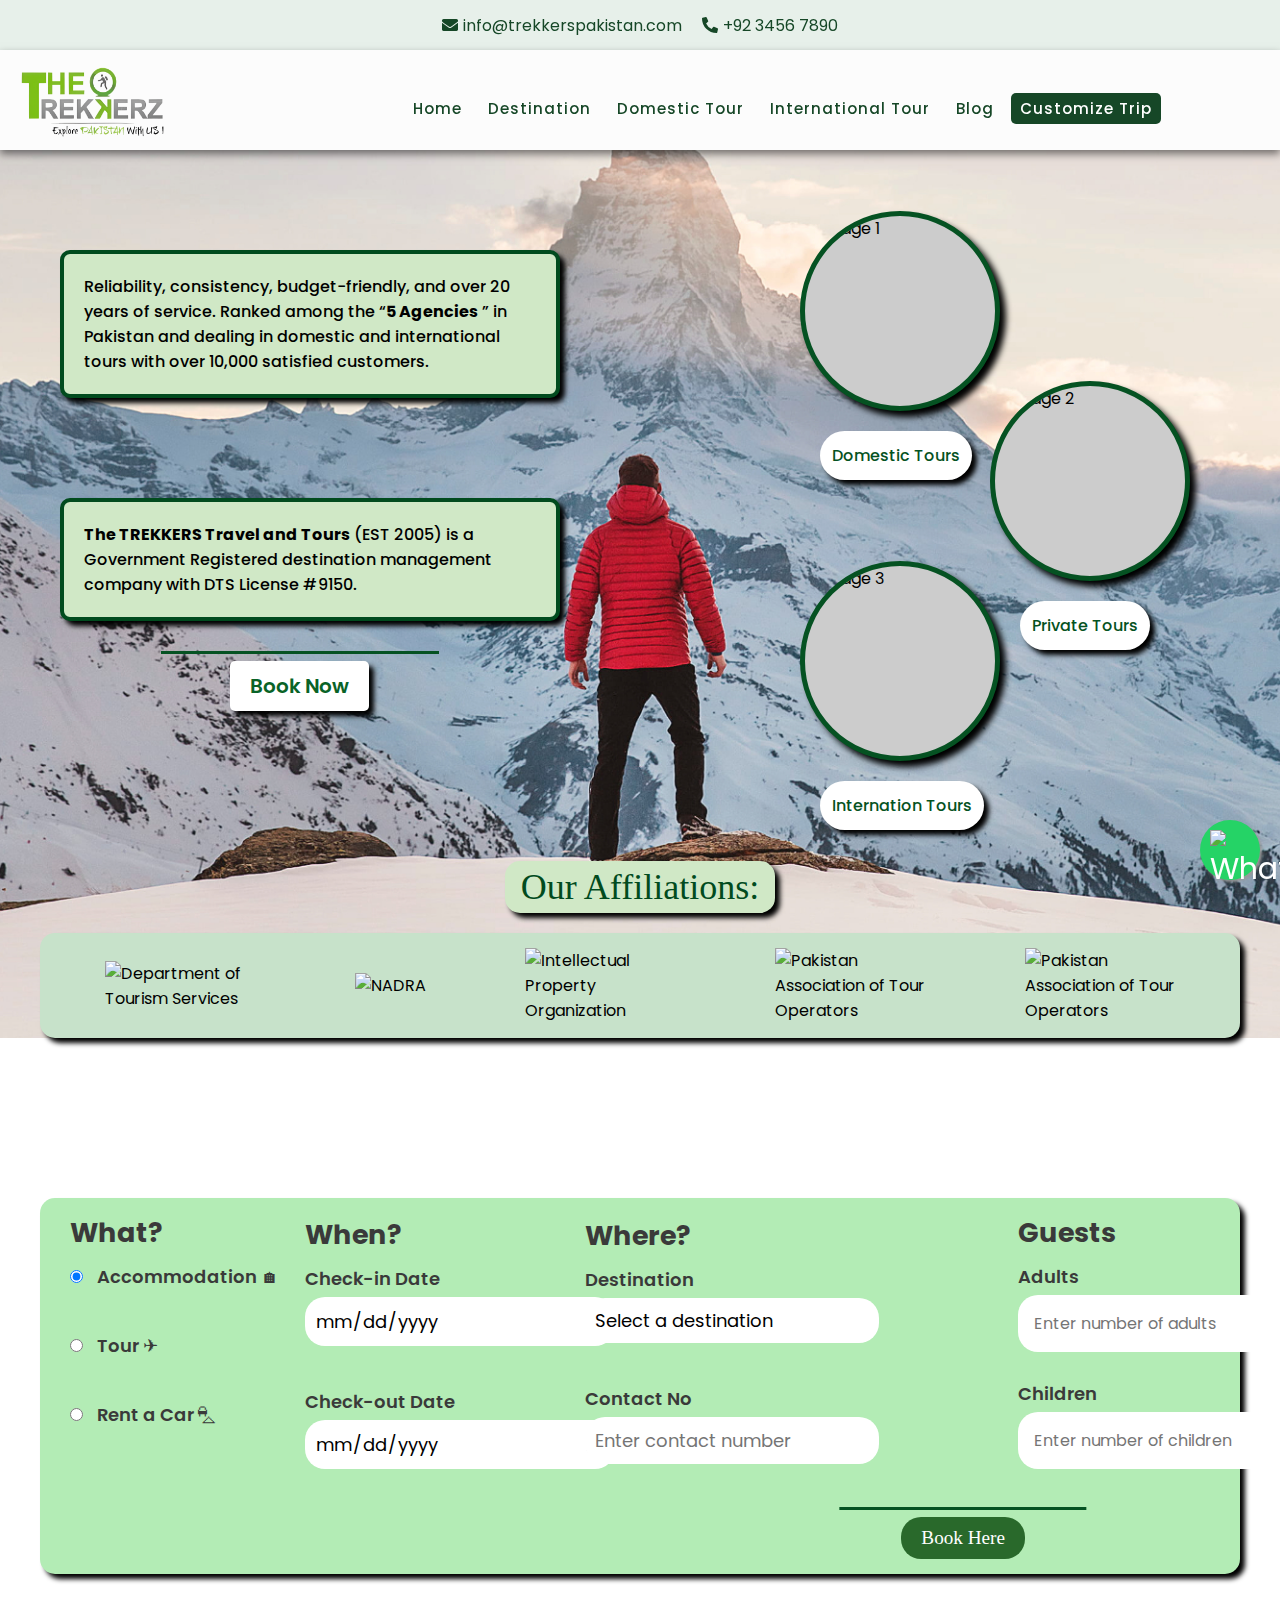
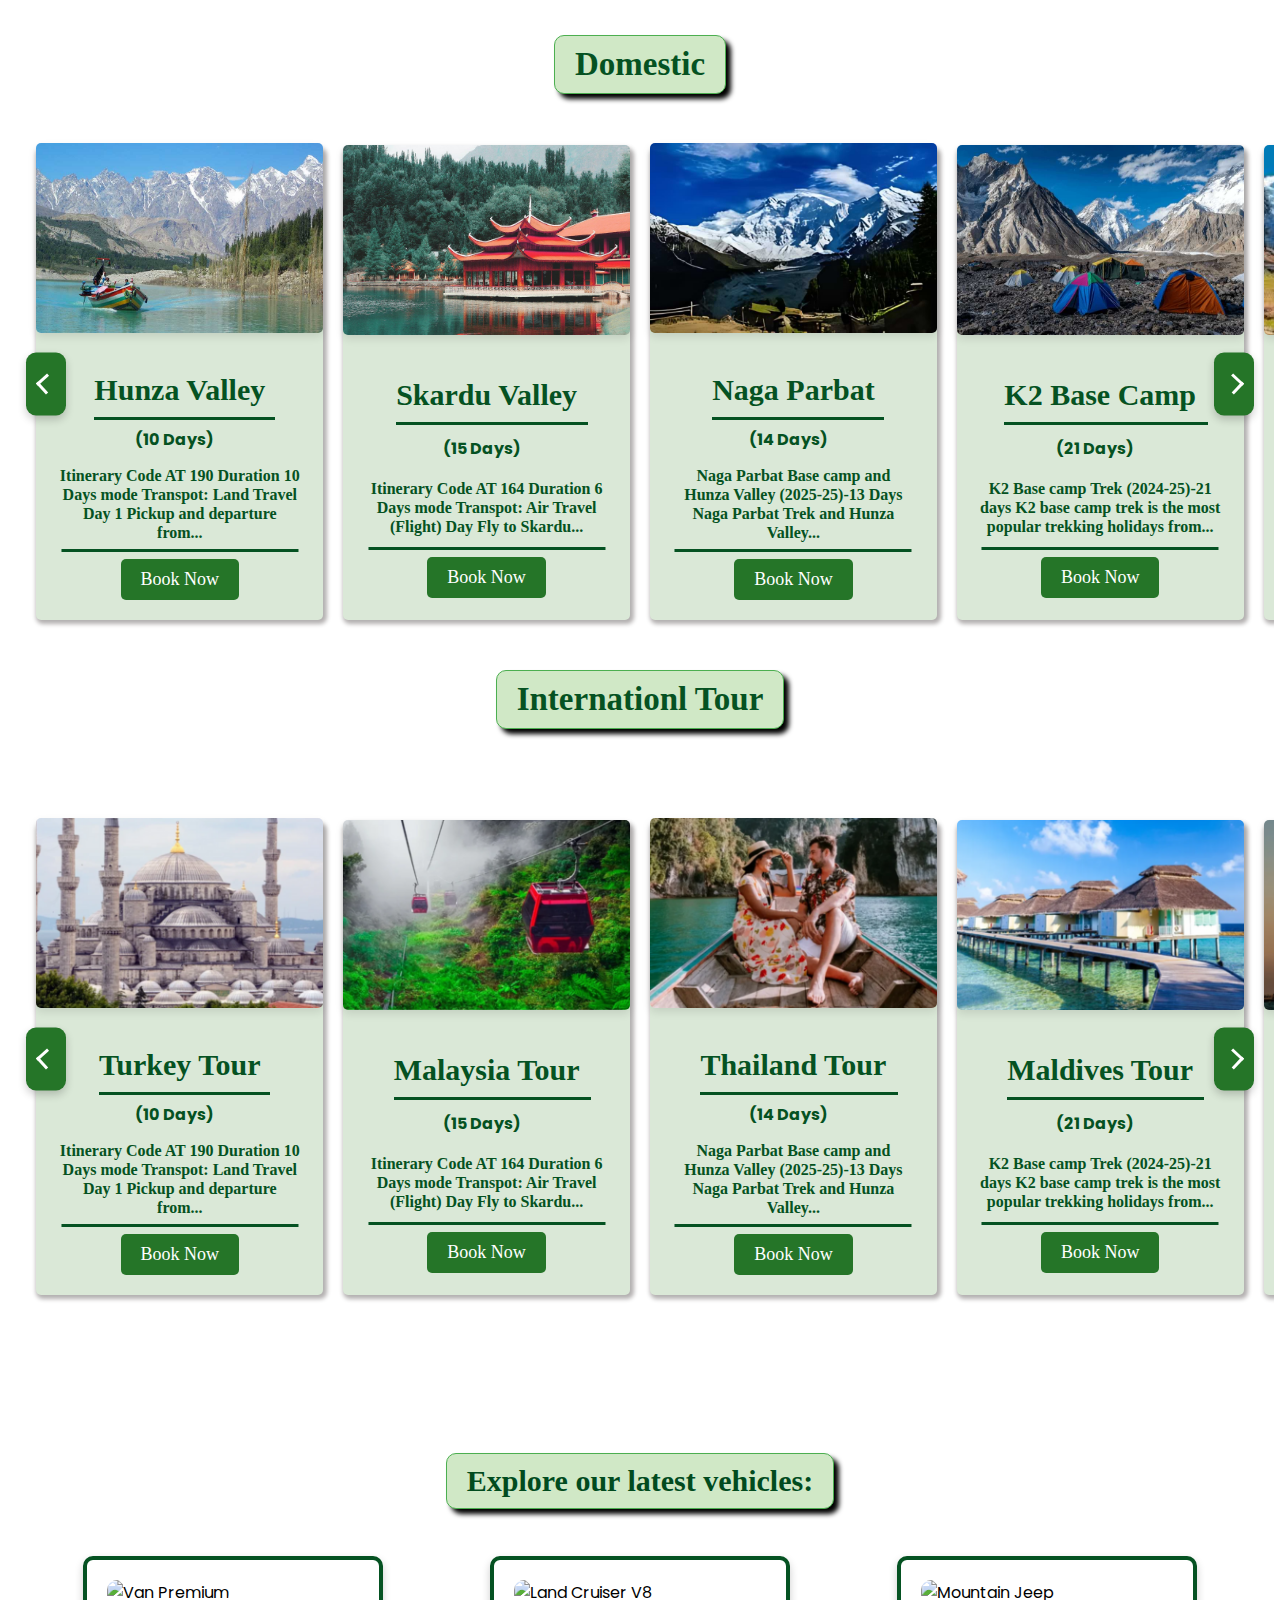
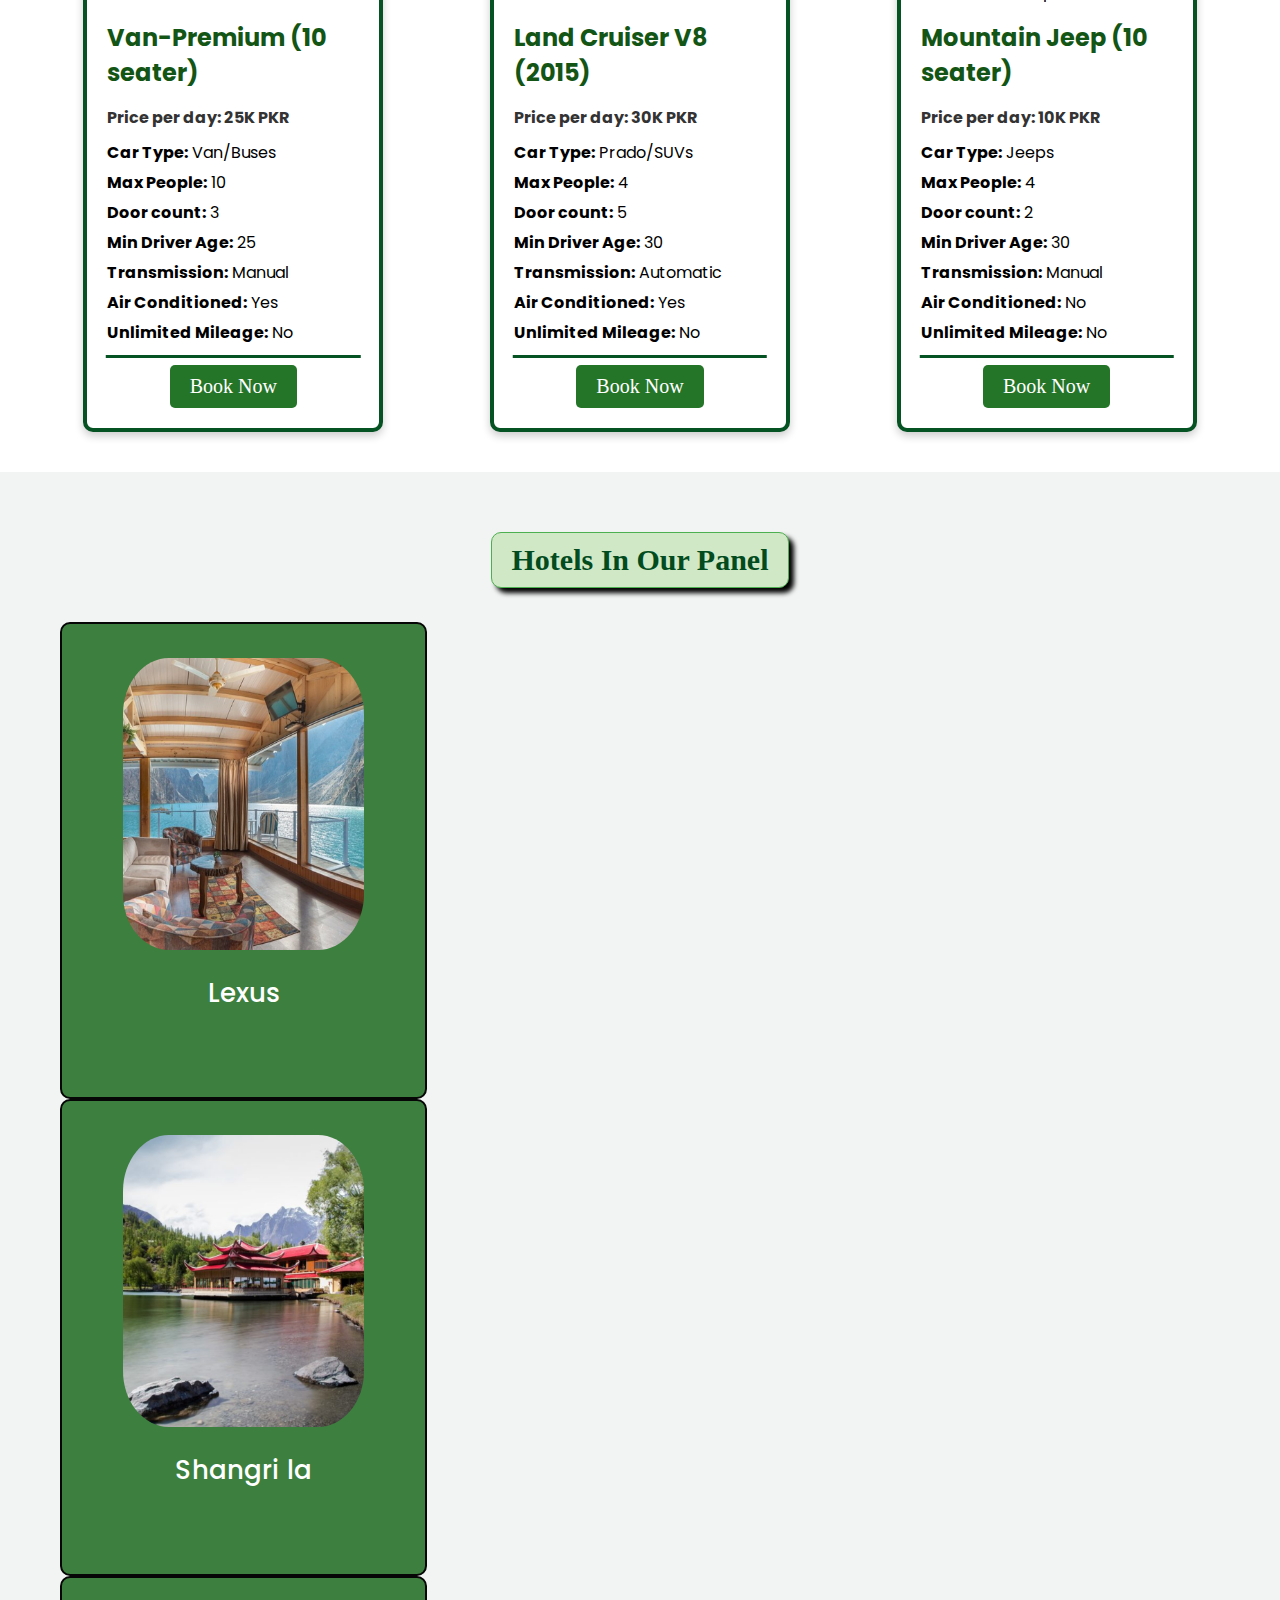
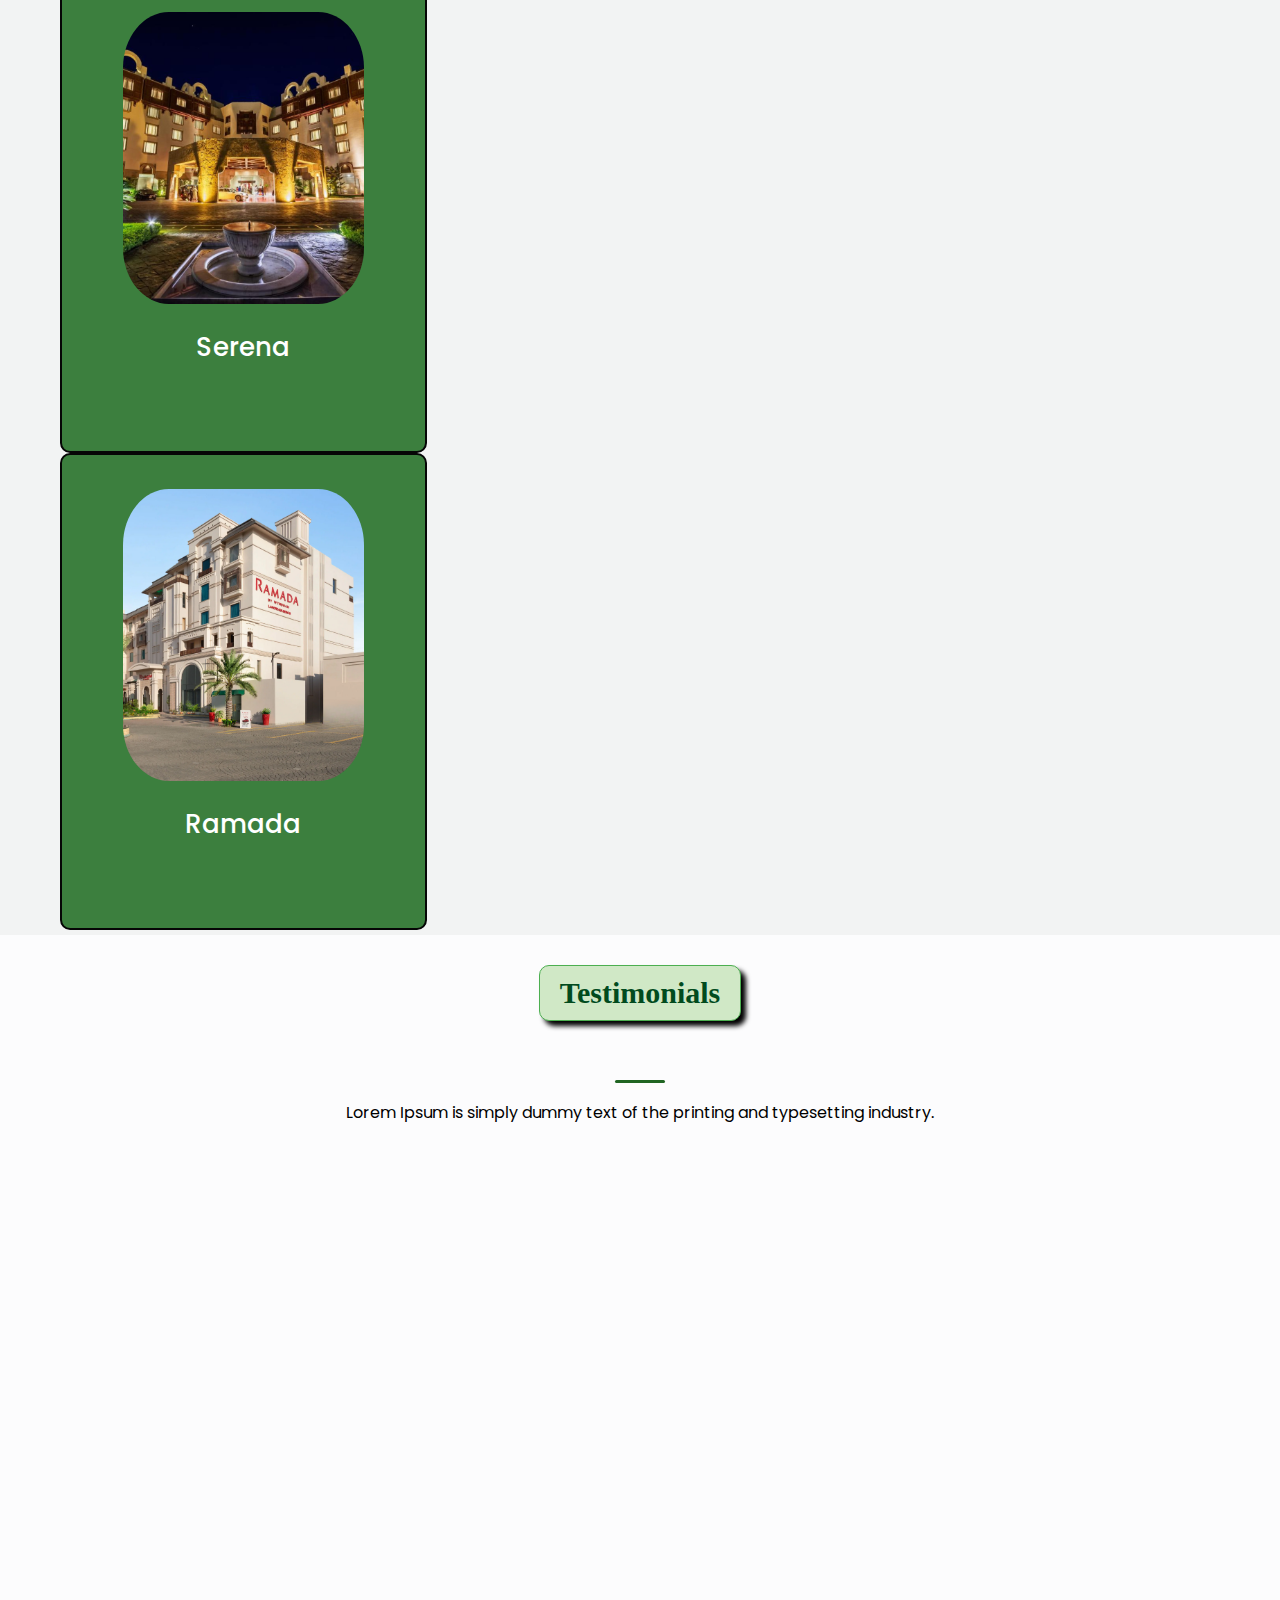
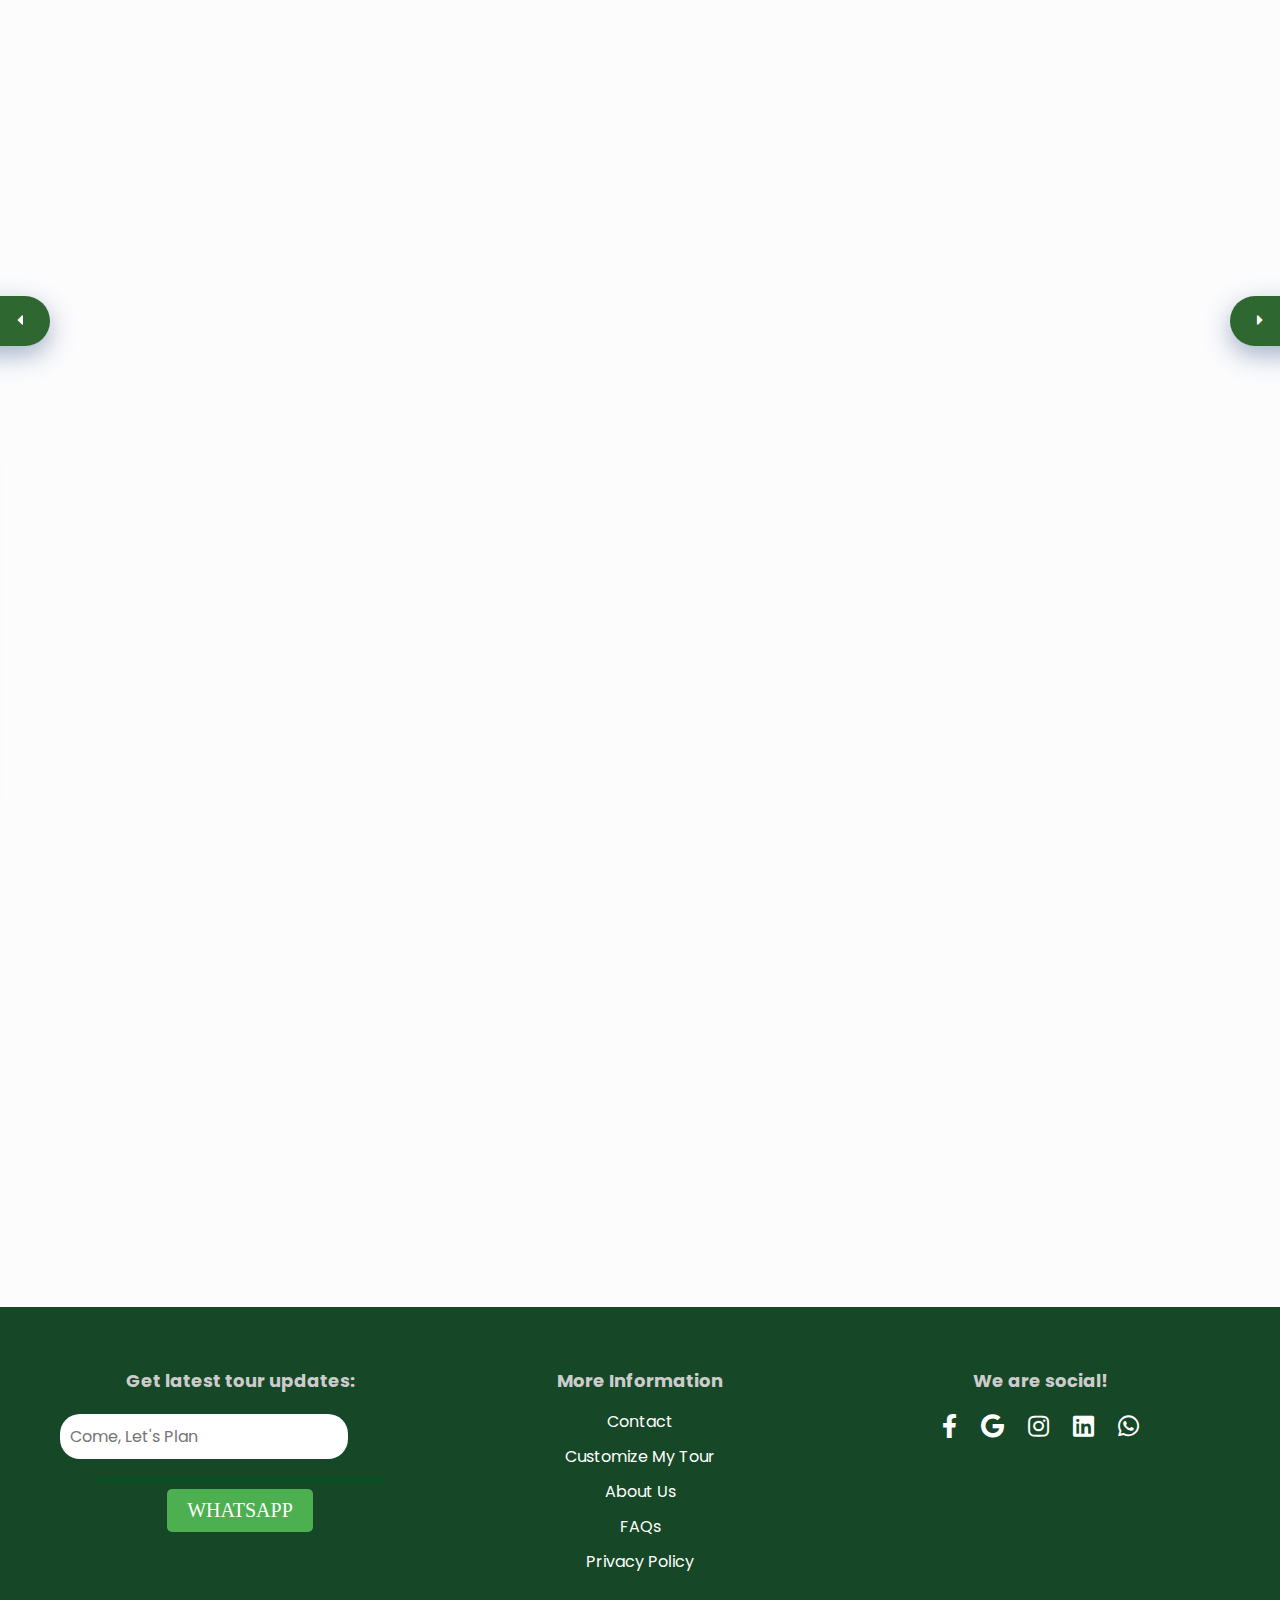
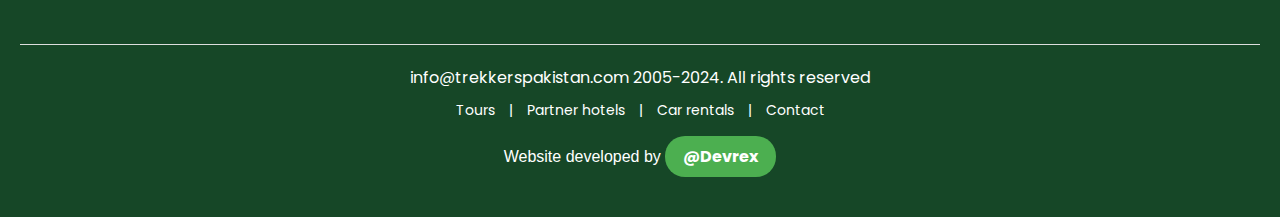
==== commit 8bcee52b: "index.html" ====
--- a/index.html
+++ b/index.html
@@ -319,7 +319,7 @@
 
                 <div class="slide">
                     <img src="internation/INTER3.png" alt="Van Premium">
-                    <h2>Thiland Tour</h2>
+                    <h2>Thailand Tour</h2>
                     <p class="price">(14 Days)</p>
                     <h4 class="content">Naga Parbat Base camp and Hunza Valley (2025-25)-13 Days Naga Parbat Trek and Hunza Valley...</h4>
                     <form action="coustomfrom.html" method="get">
@@ -738,4 +738,4 @@
   <script src="script.js"></script>
 </body>
 
-</html>+</html>
